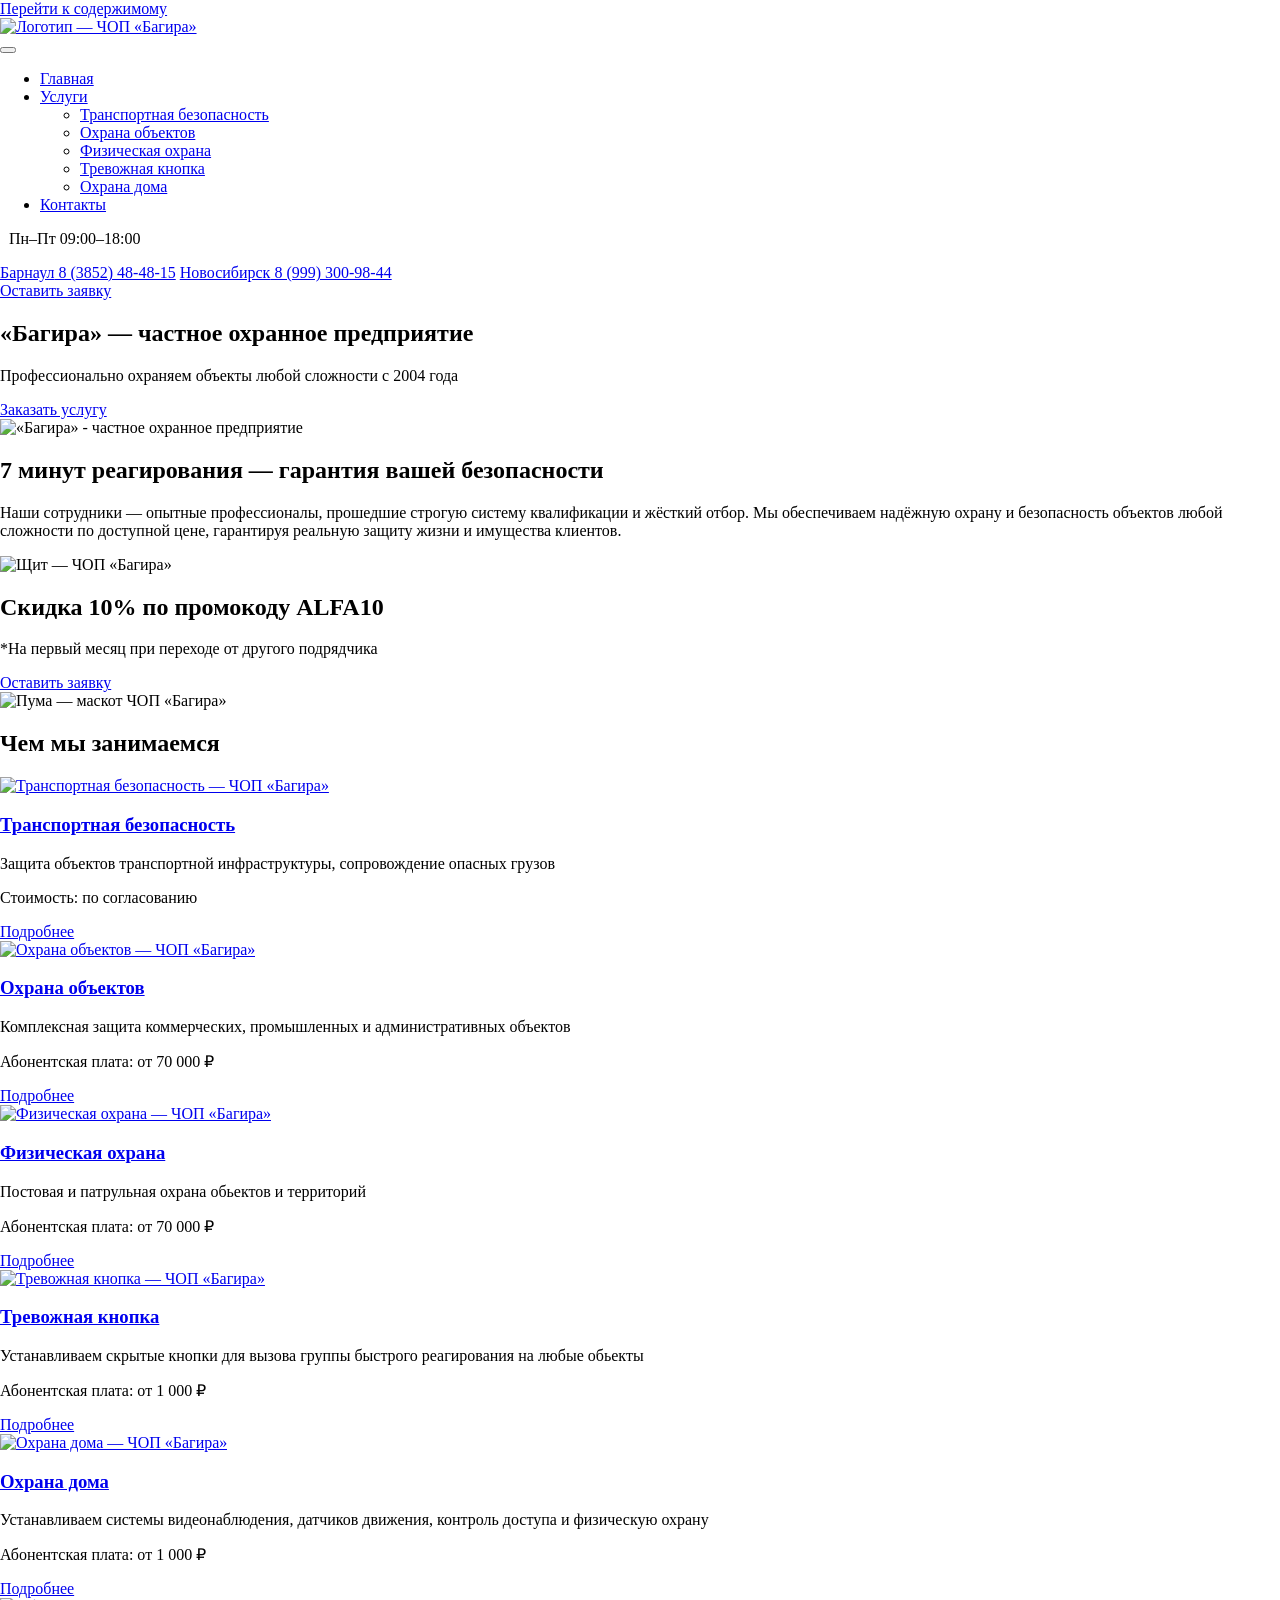
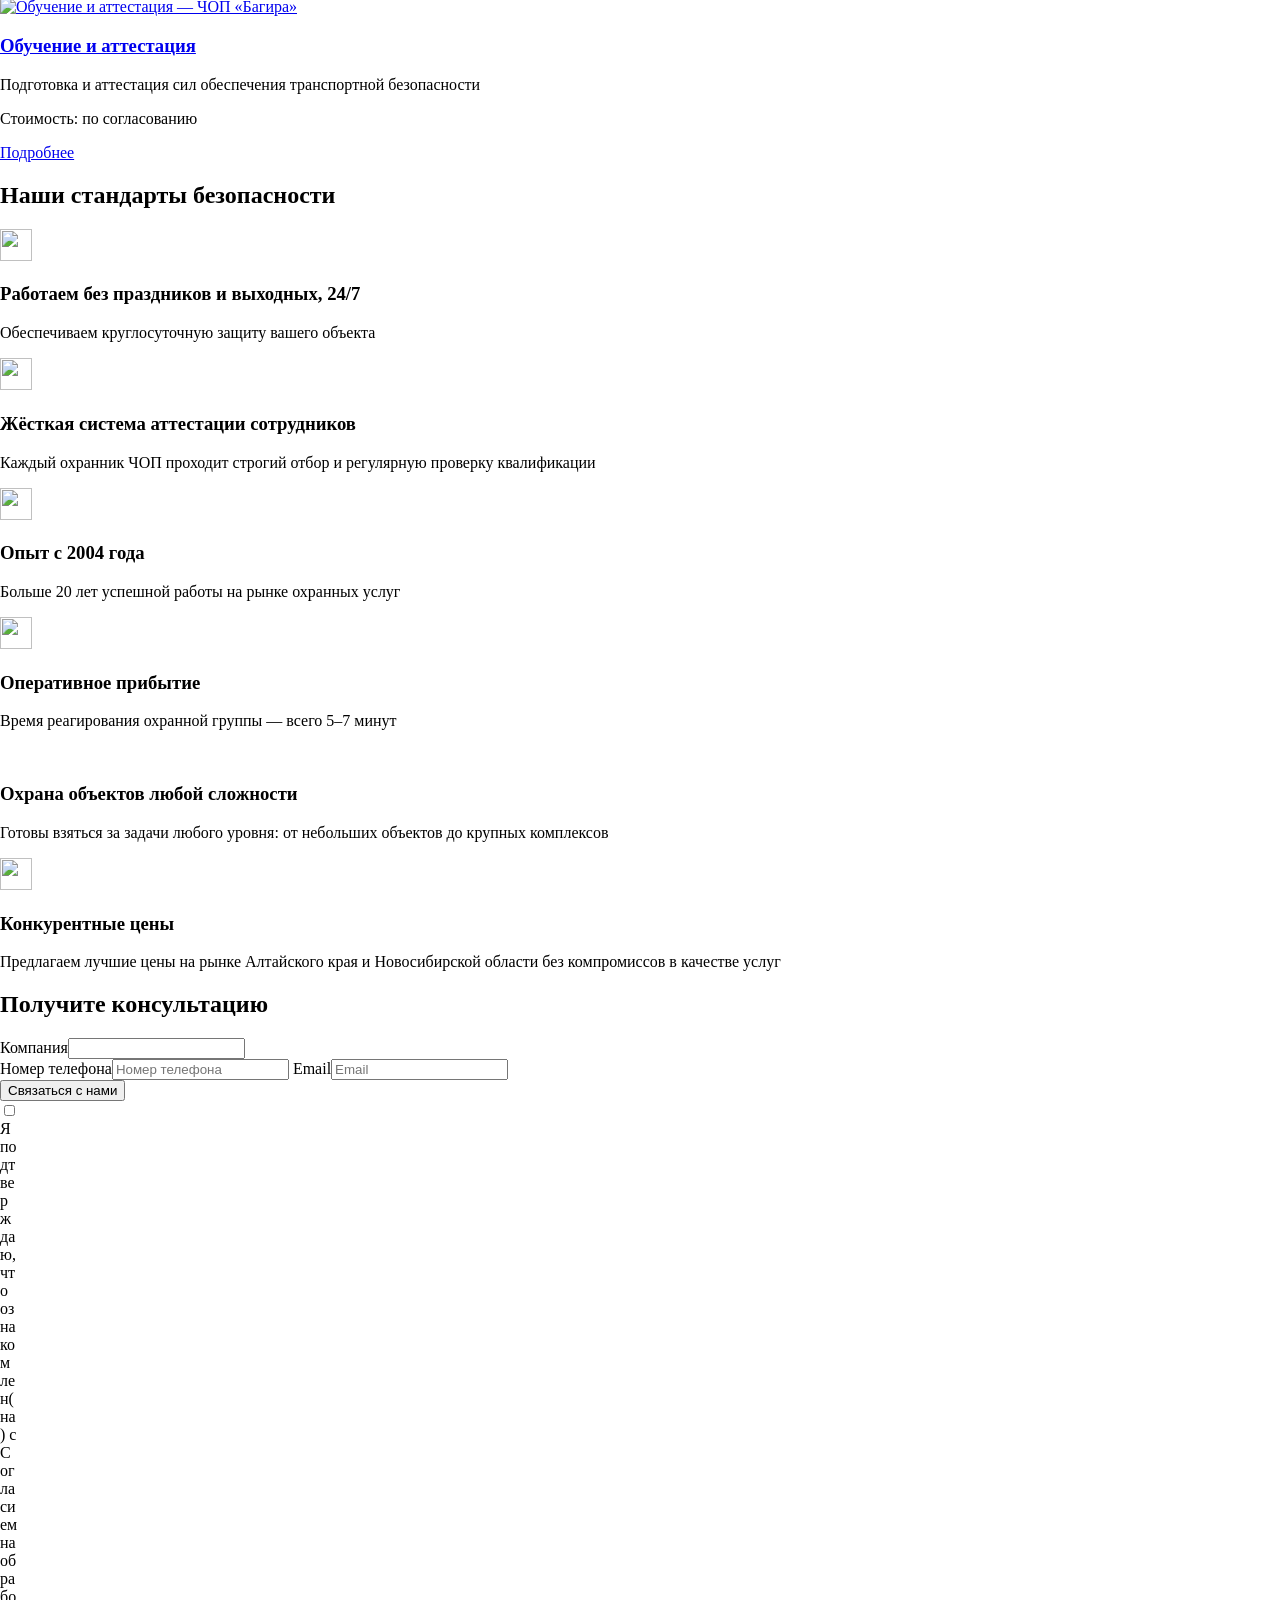
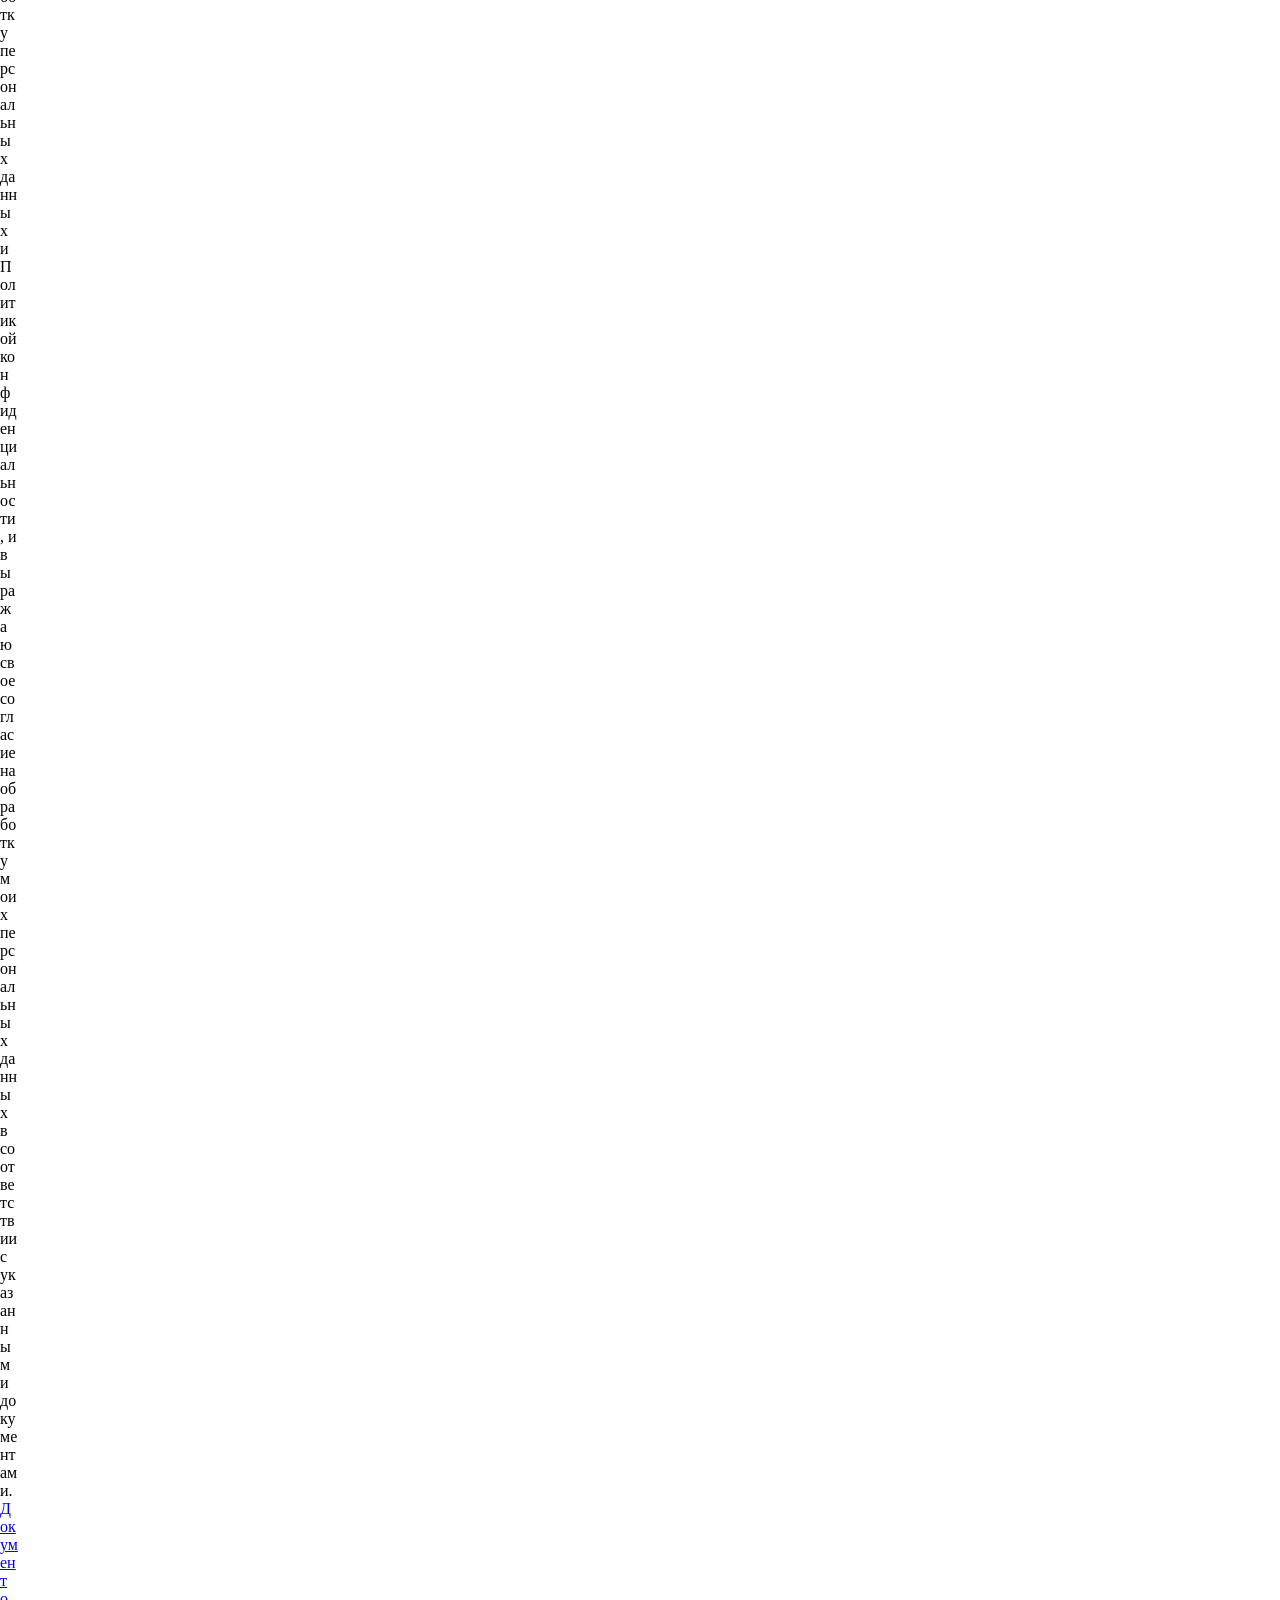
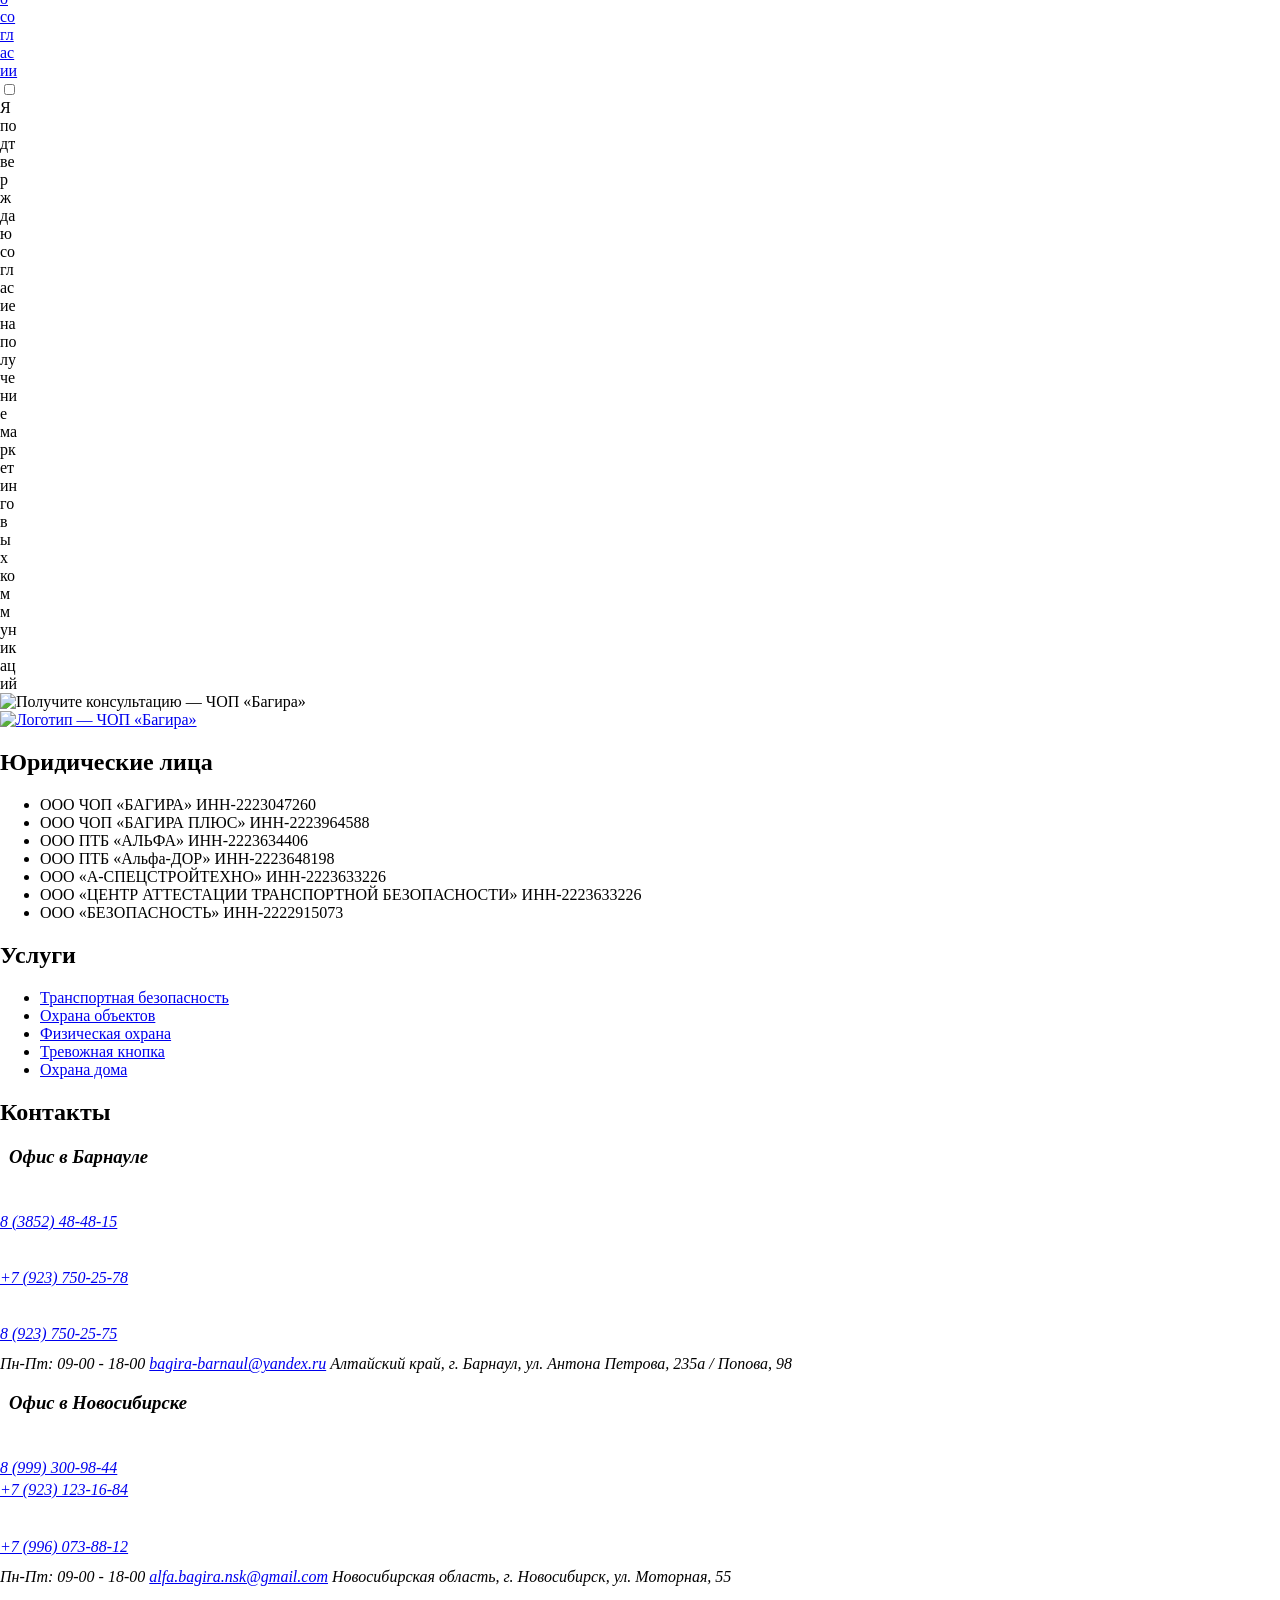
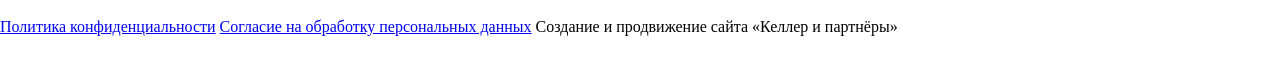
==== index.html @ f9dbd8a4 "Home mobile V4: match Figma unframed hamburger icon" ====
<!doctype html>
<html lang="ru-RU">
<head><meta name="preview-mode" content="static">
	<meta charset="UTF-8">
	<meta name="viewport" content="width=device-width, initial-scale=1">
<!-- bagira-first-screen-stabilization-v1: critical first-screen typography -->
<link rel="preload" href="/bagira-preview/wp-content/themes/bagira/assets/fonts/Montserrat-Regular.woff2" as="font" type="font/woff2" crossorigin>
<link rel="preload" href="/bagira-preview/wp-content/themes/bagira/assets/fonts/Montserrat-SemiBold.woff2" as="font" type="font/woff2" crossorigin>
<link rel="preload" href="/bagira-preview/wp-content/themes/bagira/assets/fonts/Montserrat-Bold.woff2" as="font" type="font/woff2" crossorigin>

	<title>ЧОП «Багира» — частное охранное предприятие</title>
<meta name='robots' content="noindex,nofollow" />
	
	
	<script>
	window.dataLayer = window.dataLayer || [];
	window.gtag = window.gtag || function () { window.dataLayer.push(arguments); };
	gtag('js', new Date());
	gtag('config', 'G-FNTC4ZRFZP');
	</script>
	
	
	<link rel="canonical" href="/bagira-preview/">
<meta name="description" content="7 минут реагирования — гарантия вашей безопасности. Охраняем объекты любой сложности с 2004 года. Получите скидку 10% на первый месяц при переходе от другого подрядчика.">
<meta property="og:title" content="ЧОП «Багира» — частное охранное предприятие">
<meta property="og:description" content="7 минут реагирования — гарантия вашей безопасности. Охраняем объекты любой сложности с 2004 года. Получите скидку 10% на первый месяц при переходе от другого подрядчика.">
<meta property="og:url" content="/bagira-preview/">
<meta property="og:type" content="website">
<meta name="twitter:card" content="summary_large_image">
<style id="wp-img-auto-sizes-contain-inline-css">
img:is([sizes=auto i],[sizes^="auto," i]){contain-intrinsic-size:3000px 1500px}
/*# sourceURL=wp-img-auto-sizes-contain-inline-css */
</style>
<style id="wp-emoji-styles-inline-css">

	img.wp-smiley, img.emoji {
		display: inline !important;
		border: none !important;
		box-shadow: none !important;
		height: 1em !important;
		width: 1em !important;
		margin: 0 0.07em !important;
		vertical-align: -0.1em !important;
		background: none !important;
		padding: 0 !important;
	}
/*# sourceURL=wp-emoji-styles-inline-css */
</style>



<style id="global-styles-inline-css">
:root{--wp--preset--aspect-ratio--square: 1;--wp--preset--aspect-ratio--4-3: 4/3;--wp--preset--aspect-ratio--3-4: 3/4;--wp--preset--aspect-ratio--3-2: 3/2;--wp--preset--aspect-ratio--2-3: 2/3;--wp--preset--aspect-ratio--16-9: 16/9;--wp--preset--aspect-ratio--9-16: 9/16;--wp--preset--color--black: #000000;--wp--preset--color--cyan-bluish-gray: #abb8c3;--wp--preset--color--white: #ffffff;--wp--preset--color--pale-pink: #f78da7;--wp--preset--color--vivid-red: #cf2e2e;--wp--preset--color--luminous-vivid-orange: #ff6900;--wp--preset--color--luminous-vivid-amber: #fcb900;--wp--preset--color--light-green-cyan: #7bdcb5;--wp--preset--color--vivid-green-cyan: #00d084;--wp--preset--color--pale-cyan-blue: #8ed1fc;--wp--preset--color--vivid-cyan-blue: #0693e3;--wp--preset--color--vivid-purple: #9b51e0;--wp--preset--gradient--vivid-cyan-blue-to-vivid-purple: linear-gradient(135deg,rgb(6,147,227) 0%,rgb(155,81,224) 100%);--wp--preset--gradient--light-green-cyan-to-vivid-green-cyan: linear-gradient(135deg,rgb(122,220,180) 0%,rgb(0,208,130) 100%);--wp--preset--gradient--luminous-vivid-amber-to-luminous-vivid-orange: linear-gradient(135deg,rgb(252,185,0) 0%,rgb(255,105,0) 100%);--wp--preset--gradient--luminous-vivid-orange-to-vivid-red: linear-gradient(135deg,rgb(255,105,0) 0%,rgb(207,46,46) 100%);--wp--preset--gradient--very-light-gray-to-cyan-bluish-gray: linear-gradient(135deg,rgb(238,238,238) 0%,rgb(169,184,195) 100%);--wp--preset--gradient--cool-to-warm-spectrum: linear-gradient(135deg,rgb(74,234,220) 0%,rgb(151,120,209) 20%,rgb(207,42,186) 40%,rgb(238,44,130) 60%,rgb(251,105,98) 80%,rgb(254,248,76) 100%);--wp--preset--gradient--blush-light-purple: linear-gradient(135deg,rgb(255,206,236) 0%,rgb(152,150,240) 100%);--wp--preset--gradient--blush-bordeaux: linear-gradient(135deg,rgb(254,205,165) 0%,rgb(254,45,45) 50%,rgb(107,0,62) 100%);--wp--preset--gradient--luminous-dusk: linear-gradient(135deg,rgb(255,203,112) 0%,rgb(199,81,192) 50%,rgb(65,88,208) 100%);--wp--preset--gradient--pale-ocean: linear-gradient(135deg,rgb(255,245,203) 0%,rgb(182,227,212) 50%,rgb(51,167,181) 100%);--wp--preset--gradient--electric-grass: linear-gradient(135deg,rgb(202,248,128) 0%,rgb(113,206,126) 100%);--wp--preset--gradient--midnight: linear-gradient(135deg,rgb(2,3,129) 0%,rgb(40,116,252) 100%);--wp--preset--font-size--small: 13px;--wp--preset--font-size--medium: 20px;--wp--preset--font-size--large: 36px;--wp--preset--font-size--x-large: 42px;--wp--preset--spacing--20: 0.44rem;--wp--preset--spacing--30: 0.67rem;--wp--preset--spacing--40: 1rem;--wp--preset--spacing--50: 1.5rem;--wp--preset--spacing--60: 2.25rem;--wp--preset--spacing--70: 3.38rem;--wp--preset--spacing--80: 5.06rem;--wp--preset--shadow--natural: 6px 6px 9px rgba(0, 0, 0, 0.2);--wp--preset--shadow--deep: 12px 12px 50px rgba(0, 0, 0, 0.4);--wp--preset--shadow--sharp: 6px 6px 0px rgba(0, 0, 0, 0.2);--wp--preset--shadow--outlined: 6px 6px 0px -3px rgb(255, 255, 255), 6px 6px rgb(0, 0, 0);--wp--preset--shadow--crisp: 6px 6px 0px rgb(0, 0, 0);}.wp-block-button{--wp--preset--dimension--25: 25%;--wp--preset--dimension--50: 50%;--wp--preset--dimension--75: 75%;--wp--preset--dimension--100: 100%;}:where(body) { margin: 0; }:where(.is-layout-flex){gap: 0.5em;}:where(.is-layout-grid){gap: 0.5em;}body .is-layout-flex{display: flex;}.is-layout-flex{flex-wrap: wrap;align-items: center;}.is-layout-flex > :is(*, div){margin: 0;}body .is-layout-grid{display: grid;}.is-layout-grid > :is(*, div){margin: 0;}body{padding-top: 0px;padding-right: 0px;padding-bottom: 0px;padding-left: 0px;}:root :where(.wp-element-button, .wp-block-button__link){background-color: #32373c;border-width: 0;color: #fff;font-family: inherit;font-size: inherit;font-style: inherit;font-weight: inherit;letter-spacing: inherit;line-height: inherit;padding-top: calc(0.667em + 2px);padding-right: calc(1.333em + 2px);padding-bottom: calc(0.667em + 2px);padding-left: calc(1.333em + 2px);text-decoration: none;text-transform: inherit;}.has-black-color{color: var(--wp--preset--color--black) !important;}.has-cyan-bluish-gray-color{color: var(--wp--preset--color--cyan-bluish-gray) !important;}.has-white-color{color: var(--wp--preset--color--white) !important;}.has-pale-pink-color{color: var(--wp--preset--color--pale-pink) !important;}.has-vivid-red-color{color: var(--wp--preset--color--vivid-red) !important;}.has-luminous-vivid-orange-color{color: var(--wp--preset--color--luminous-vivid-orange) !important;}.has-luminous-vivid-amber-color{color: var(--wp--preset--color--luminous-vivid-amber) !important;}.has-light-green-cyan-color{color: var(--wp--preset--color--light-green-cyan) !important;}.has-vivid-green-cyan-color{color: var(--wp--preset--color--vivid-green-cyan) !important;}.has-pale-cyan-blue-color{color: var(--wp--preset--color--pale-cyan-blue) !important;}.has-vivid-cyan-blue-color{color: var(--wp--preset--color--vivid-cyan-blue) !important;}.has-vivid-purple-color{color: var(--wp--preset--color--vivid-purple) !important;}.has-black-background-color{background-color: var(--wp--preset--color--black) !important;}.has-cyan-bluish-gray-background-color{background-color: var(--wp--preset--color--cyan-bluish-gray) !important;}.has-white-background-color{background-color: var(--wp--preset--color--white) !important;}.has-pale-pink-background-color{background-color: var(--wp--preset--color--pale-pink) !important;}.has-vivid-red-background-color{background-color: var(--wp--preset--color--vivid-red) !important;}.has-luminous-vivid-orange-background-color{background-color: var(--wp--preset--color--luminous-vivid-orange) !important;}.has-luminous-vivid-amber-background-color{background-color: var(--wp--preset--color--luminous-vivid-amber) !important;}.has-light-green-cyan-background-color{background-color: var(--wp--preset--color--light-green-cyan) !important;}.has-vivid-green-cyan-background-color{background-color: var(--wp--preset--color--vivid-green-cyan) !important;}.has-pale-cyan-blue-background-color{background-color: var(--wp--preset--color--pale-cyan-blue) !important;}.has-vivid-cyan-blue-background-color{background-color: var(--wp--preset--color--vivid-cyan-blue) !important;}.has-vivid-purple-background-color{background-color: var(--wp--preset--color--vivid-purple) !important;}.has-black-border-color{border-color: var(--wp--preset--color--black) !important;}.has-cyan-bluish-gray-border-color{border-color: var(--wp--preset--color--cyan-bluish-gray) !important;}.has-white-border-color{border-color: var(--wp--preset--color--white) !important;}.has-pale-pink-border-color{border-color: var(--wp--preset--color--pale-pink) !important;}.has-vivid-red-border-color{border-color: var(--wp--preset--color--vivid-red) !important;}.has-luminous-vivid-orange-border-color{border-color: var(--wp--preset--color--luminous-vivid-orange) !important;}.has-luminous-vivid-amber-border-color{border-color: var(--wp--preset--color--luminous-vivid-amber) !important;}.has-light-green-cyan-border-color{border-color: var(--wp--preset--color--light-green-cyan) !important;}.has-vivid-green-cyan-border-color{border-color: var(--wp--preset--color--vivid-green-cyan) !important;}.has-pale-cyan-blue-border-color{border-color: var(--wp--preset--color--pale-cyan-blue) !important;}.has-vivid-cyan-blue-border-color{border-color: var(--wp--preset--color--vivid-cyan-blue) !important;}.has-vivid-purple-border-color{border-color: var(--wp--preset--color--vivid-purple) !important;}.has-vivid-cyan-blue-to-vivid-purple-gradient-background{background: var(--wp--preset--gradient--vivid-cyan-blue-to-vivid-purple) !important;}.has-light-green-cyan-to-vivid-green-cyan-gradient-background{background: var(--wp--preset--gradient--light-green-cyan-to-vivid-green-cyan) !important;}.has-luminous-vivid-amber-to-luminous-vivid-orange-gradient-background{background: var(--wp--preset--gradient--luminous-vivid-amber-to-luminous-vivid-orange) !important;}.has-luminous-vivid-orange-to-vivid-red-gradient-background{background: var(--wp--preset--gradient--luminous-vivid-orange-to-vivid-red) !important;}.has-very-light-gray-to-cyan-bluish-gray-gradient-background{background: var(--wp--preset--gradient--very-light-gray-to-cyan-bluish-gray) !important;}.has-cool-to-warm-spectrum-gradient-background{background: var(--wp--preset--gradient--cool-to-warm-spectrum) !important;}.has-blush-light-purple-gradient-background{background: var(--wp--preset--gradient--blush-light-purple) !important;}.has-blush-bordeaux-gradient-background{background: var(--wp--preset--gradient--blush-bordeaux) !important;}.has-luminous-dusk-gradient-background{background: var(--wp--preset--gradient--luminous-dusk) !important;}.has-pale-ocean-gradient-background{background: var(--wp--preset--gradient--pale-ocean) !important;}.has-electric-grass-gradient-background{background: var(--wp--preset--gradient--electric-grass) !important;}.has-midnight-gradient-background{background: var(--wp--preset--gradient--midnight) !important;}.has-small-font-size{font-size: var(--wp--preset--font-size--small) !important;}.has-medium-font-size{font-size: var(--wp--preset--font-size--medium) !important;}.has-large-font-size{font-size: var(--wp--preset--font-size--large) !important;}.has-x-large-font-size{font-size: var(--wp--preset--font-size--x-large) !important;}
/*# sourceURL=global-styles-inline-css */
</style>

<link rel='stylesheet' id='bagira-fonts-css' href='/bagira-preview/wp-content/themes/bagira/assets/css/fonts.css?ver=1.0.0' media='all' />
<link rel='stylesheet' id='bagira-style-css' href='/bagira-preview/wp-content/themes/bagira/style.css?ver=1.0.0' media='all' />
<link rel='stylesheet' id='bagira-theme-css' href='/bagira-preview/wp-content/themes/bagira/assets/css/theme.css?ver=home-mobile-client-20261118-v4' media='all' />

<meta name="generator" content="WordPress 7.1.3" />
<script type="application/ld+json">{"@context":"https://schema.org","@graph":[{"@type":"Organization","@id":"/bagira-preview/#organization","name":"bagira","url":"/bagira-preview/","logo":"/bagira-preview/wp-content/themes/bagira/assets/icons/logo-header.svg"},{"@type":"LocalBusiness","@id":"/bagira-preview/#localbusiness","name":"bagira","url":"/bagira-preview/","parentOrganization":{"@id":"/bagira-preview/#organization"},"logo":"/bagira-preview/wp-content/themes/bagira/assets/icons/logo-header.svg"},{"@type":"WebSite","@id":"/bagira-preview/#website","url":"/bagira-preview/","name":"bagira","publisher":{"@id":"/bagira-preview/#organization"}},{"@type":"WebPage","@id":"/bagira-preview/#webpage","url":"/bagira-preview/","name":"ЧОП «Багира» — частное охранное предприятие","isPartOf":{"@id":"/bagira-preview/#website"},"about":{"@id":"/bagira-preview/#localbusiness"},"description":"7 минут реагирования — гарантия вашей безопасности. Охраняем объекты любой сложности с 2004 года. Получите скидку 10% на первый месяц при переходе от другого подрядчика."}]}</script>
<style id="bagira-form-controls-sitewide-v1">
/* Figma checkbox components: 18x18, muted default, white hover and selected tick.
   This rule applies ONLY inside published preview consultation forms. */
#consultation .consultation-form .consent {
  display: grid;
  grid-template-columns: 18px minmax(0, 1fr);
  column-gap: 8px;
  align-items: start;
}
#consultation .consultation-form .consent__box {
  position: relative;
  display: block;
  box-sizing: border-box;
  flex: none;
  width: 18px;
  height: 18px;
  min-width: 18px;
  min-height: 18px;
  margin: 0;
  padding: 0;
  border: 1px solid rgba(255,255,255,.50) !important;
  border-radius: 3px;
  background: transparent !important;
  background-image: none !important;
  transform: none !important;
  overflow: hidden;
  transition: border-color 140ms ease;
}
#consultation .consultation-form .consent__text {
  display: block;
  min-width: 0;
  margin: 0;
  padding: 0;
  overflow-wrap: anywhere;
}
#consultation .consultation-form .consent__box::before {
  content: none !important;
}
#consultation .consultation-form .consent input:not(:checked) + .consent__box::after {
  content: none !important;
}
#consultation .consultation-form .consent:hover input:not(:checked) + .consent__box {
  border-color: #fff !important;
}
#consultation .consultation-form .consent input:checked + .consent__box {
  border-color: rgba(255,255,255,.78) !important;
  background: transparent !important;
}
#consultation .consultation-form .consent input:checked + .consent__box::after {
  content: "" !important;
  display: block !important;
  position: absolute !important;
  inset: 0 !important;
  top: 0 !important;
  right: 0 !important;
  bottom: 0 !important;
  left: 0 !important;
  box-sizing: border-box !important;
  width: 100% !important;
  height: 100% !important;
  border: 0 !important;
  border-radius: 0 !important;
  background-color: transparent !important;
  background-image: url("data:image/svg+xml,%3Csvg xmlns='http://www.w3.org/2000/svg' viewBox='0 0 18 18'%3E%3Cpath d='M3.6 9.1 7.0 12.2 14.3 4.9' stroke='%23fff' stroke-width='2' stroke-linecap='round' stroke-linejoin='round' fill='none'/%3E%3C/svg%3E") !important;
  background-size: 16px 16px !important;
  background-position: center !important;
  background-repeat: no-repeat !important;
  box-shadow: none !important;
  clip-path: none !important;
  filter: none !important;
  opacity: 1 !important;
  transform: none !important;
}
#consultation .consultation-form .consent input:focus-visible + .consent__box {
  outline: 2px solid #fff !important;
  outline-offset: 3px;
}
@media(prefers-reduced-motion:reduce) {
  #consultation .consultation-form .consent__box {transition: none;}
}
</style>
<style id="bagira-client-contacts-part1-v1">
/* Client-approved contact grouping; homepage footer only. */
.footer-contacts .office .bagira-contact-group{display:flex;flex-direction:column;align-items:flex-start;gap:4px;margin:9px 0 12px;}
.footer-contacts .office .bagira-contact-label{display:block;font-style:normal;font-weight:600;color:#fff;line-height:1.4;}
.footer-contacts .office .bagira-contact-group a{display:block;overflow-wrap:anywhere;}
</style>
<style id="bagira-footer-dynamic-height-home-v1">
/* Footer on homepage must grow with newly expanded contact lists. */
@media (min-width: 768px) {
  body.home .site-footer { height: auto; min-height: 492px; overflow: hidden; }
  body.home .site-footer__inner { height: auto; padding-bottom: 40px; }
  body.home .site-footer__bottom { position: static; grid-column: 1 / -1; margin-top: 32px; }
}
@media (min-width: 768px) and (max-width: 1023px) {
  body.home .site-footer { min-height: 620px; }
}
</style>
</head>
<body class="home blog wp-theme-bagira">
	
	
	<a class="skip-link screen-reader-text" href="#primary">Перейти к содержимому</a>

<header class="site-header">
	<div class="site-header__inner">
		<div class="site-header__brand">
							<a href="/bagira-preview/" aria-label="bagira">
					<img src="/bagira-preview/wp-content/themes/bagira/assets/icons/logo-header.svg" width="131" height="69" alt="Логотип — ЧОП «Багира»">
				</a>
					</div>

		<!-- BAGIRA_HOME_MOBILE_CLIENT_20261118_V2 -->
		<button class="mobile-menu-toggle" type="button" aria-label="Открыть меню" aria-controls="site-navigation" aria-expanded="false"><span></span><span></span><span></span></button>
		<nav id="site-navigation" class="site-navigation" aria-label="Основное меню">
							<ul class="site-navigation__list">
					<li><a href="/bagira-preview/">Главная</a></li>
					<li class="menu-item-has-children">
						<a href="#services" aria-haspopup="true">Услуги</a>
													<ul class="sub-menu">
										<li><a href="/bagira-preview/transportnaya-bezopasnost/">Транспортная безопасность</a></li>
		<li><a href="/bagira-preview/ohrana-obektov/">Охрана объектов</a></li>
		<li><a href="/bagira-preview/fizicheskaya-ohrana/">Физическая охрана</a></li>
		<li><a href="/bagira-preview/trevozhnaya-knopka/">Тревожная кнопка</a></li>
		<li><a href="/bagira-preview/ohrana-doma/">Охрана дома</a></li>
								</ul>
											</li>
					<li><a href="#site-footer">Контакты</a></li>
				</ul>
					</nav>

		<div class="site-header__contact">
			<div class="site-header__details">
									<p class="work-hours"><img src="/bagira-preview/wp-content/themes/bagira/assets/icons/status-indicator.svg" width="9" height="9" alt="">Пн–Пт 09:00–18:00</p>
													<div class="header-phones">
																												<a href="tel:83852484815"><span>Барнаул</span> 8 (3852) 48-48-15</a>
																																			<a href="tel:89993009844"><span>Новосибирск</span> 8 (999) 300-98-44</a>
																		</div>
							</div>
			<a class="button button--secondary button--header" href="#consultation">Оставить заявку</a>
		</div>
	</div>
</header>

<div class="home-glows" aria-hidden="true">
	<span class="home-glow home-glow--hero"></span>
	<span class="home-glow home-glow--consultation"></span>
	<span class="home-glow home-glow--response"></span>
	<span class="home-glow home-glow--services"></span>
</div>

<main id="primary" class="site-main">
	<section class="hero" aria-labelledby="hero-title">
		<div class="container hero__inner">
			<div class="hero__content">
									<h1 id="hero-title">«Багира» — частное охранное предприятие</h1>
													<p class="hero__subtitle">Профессионально охраняем объекты любой сложности с 2004 года</p>
													<a class="button button--primary" href="#consultation">Заказать услугу</a>
							</div>
			<div class="hero__visual">
    <img src="/bagira-preview/wp-content/themes/bagira/assets/images/hero-asset-01.webp" alt="«Багира» - частное охранное предприятие" fetchpriority="high" width="657" height="675">
</div>
		</div>
	</section>

	<section class="response">
		<div class="container">
			<div class="response__intro">
				<div class="response__copy">
											<h2>7 минут реагирования — гарантия вашей безопасности</h2>
																<p>Наши сотрудники — опытные профессионалы, прошедшие строгую систему квалификации и жёсткий отбор. Мы обеспечиваем надёжную охрану и безопасность объектов любой сложности по доступной цене, гарантируя реальную защиту жизни и имущества клиентов.</p>
									</div>
				<div class="response__image">
					<img src="/bagira-preview/wp-content/themes/bagira/assets/images/response-security.webp" width="291" height="236" alt="Щит — ЧОП «Багира»">
				</div>
			</div>

			<div class="promo">
				<div class="promo__copy">
											<h2>Скидка 10% по промокоду ALFA10</h2>
																<p>*На первый месяц при переходе от другого подрядчика</p>
																<a class="button button--secondary2" href="#consultation">Оставить заявку</a>
									</div>
				<img class="promo__puma" src="/bagira-preview/wp-content/themes/bagira/assets/icons/promo-puma.svg" alt="Пума — маскот ЧОП «Багира»">
			</div>
		</div>
	</section>

	<section id="services" class="services" aria-labelledby="services-title">
		<div class="container">
							<h2 id="services-title">Чем мы занимаемся</h2>
			
							<div class="services__grid">
																	<article class="service-card">
							<div class="service-card__top">
																	<a class="service-card__media" href="/bagira-preview/transportnaya-bezopasnost/" tabindex="-1" aria-hidden="true">
										<img width="1024" height="683" src="/bagira-preview/wp-content/uploads/2026/09/service-transport-security-1024x683.webp" class="service-card__image" alt="Транспортная безопасность — ЧОП «Багира»" loading="lazy" />									</a>
																<div class="service-card__copy">
									<h3><a href="/bagira-preview/transportnaya-bezopasnost/">Транспортная безопасность</a></h3>
																			<p>Защита объектов транспортной инфраструктуры, сопровождение опасных грузов</p>
																	</div>
							</div>
							<div class="service-card__bottom">
								<p class="service-card__price">Стоимость: по согласованию</p>
																<a class="button button--primary service-card__button" href="/bagira-preview/transportnaya-bezopasnost/">Подробнее</a>
							</div>
						</article>
																	<article class="service-card">
							<div class="service-card__top">
																	<a class="service-card__media" href="/bagira-preview/ohrana-obektov/" tabindex="-1" aria-hidden="true">
										<img width="347" height="200" src="/bagira-preview/wp-content/uploads/2026/09/Frame-65.webp" class="service-card__image" alt="Охрана объектов — ЧОП «Багира»" loading="lazy" />									</a>
																<div class="service-card__copy">
									<h3><a href="/bagira-preview/ohrana-obektov/">Охрана объектов</a></h3>
																			<p>Комплексная защита коммерческих, промышленных и административных объектов</p>
																	</div>
							</div>
							<div class="service-card__bottom">
								<p class="service-card__price">Абонентская плата: от 70&nbsp;000 ₽</p>
																<a class="button button--primary service-card__button" href="/bagira-preview/ohrana-obektov/">Подробнее</a>
							</div>
						</article>
																	<article class="service-card">
							<div class="service-card__top">
																	<a class="service-card__media" href="/bagira-preview/fizicheskaya-ohrana/" tabindex="-1" aria-hidden="true">
										<img width="347" height="200" src="/bagira-preview/wp-content/uploads/2026/09/Framge-65.webp" class="service-card__image" alt="Физическая охрана — ЧОП «Багира»" loading="lazy" />									</a>
																<div class="service-card__copy">
									<h3><a href="/bagira-preview/fizicheskaya-ohrana/">Физическая охрана</a></h3>
																			<p>Постовая и патрульная охрана обьектов и территорий</p>
																	</div>
							</div>
							<div class="service-card__bottom">
								<p class="service-card__price">Абонентская плата: от 70&nbsp;000 ₽</p>
																<a class="button button--primary service-card__button" href="/bagira-preview/fizicheskaya-ohrana/">Подробнее</a>
							</div>
						</article>
																	<article class="service-card">
							<div class="service-card__top">
																	<a class="service-card__media" href="/bagira-preview/trevozhnaya-knopka/" tabindex="-1" aria-hidden="true">
										<img width="1024" height="748" src="/bagira-preview/wp-content/uploads/2026/09/service-panic-button-1024x748.webp" class="service-card__image" alt="Тревожная кнопка — ЧОП «Багира»" loading="lazy" />									</a>
																<div class="service-card__copy">
									<h3><a href="/bagira-preview/trevozhnaya-knopka/">Тревожная кнопка</a></h3>
																			<p>Устанавливаем скрытые кнопки для вызова группы быстрого реагирования на любые обьекты</p>
																	</div>
							</div>
							<div class="service-card__bottom">
								<p class="service-card__price">Абонентская плата: от 1&nbsp;000 ₽</p>
																<a class="button button--primary service-card__button" href="/bagira-preview/trevozhnaya-knopka/">Подробнее</a>
							</div>
						</article>
																	<article class="service-card">
							<div class="service-card__top">
																	<a class="service-card__media" href="/bagira-preview/ohrana-doma/" tabindex="-1" aria-hidden="true">
										<img width="1024" height="677" src="/bagira-preview/wp-content/uploads/2026/09/service-home-security-1024x677.webp" class="service-card__image" alt="Охрана дома — ЧОП «Багира»" loading="lazy" />									</a>
																<div class="service-card__copy">
									<h3><a href="/bagira-preview/ohrana-doma/">Охрана дома</a></h3>
																			<p>Устанавливаем системы видеонаблюдения, датчиков движения, контроль доступа и физическую охрану</p>
																	</div>
							</div>
							<div class="service-card__bottom">
								<p class="service-card__price">Абонентская плата: от 1&nbsp;000 ₽</p>
																<a class="button button--primary service-card__button" href="/bagira-preview/ohrana-doma/">Подробнее</a>
							</div>
						</article>
																	<article class="service-card">
							<div class="service-card__top">
																	<a class="service-card__media" href="/bagira-preview/#consultation" tabindex="-1" aria-hidden="true">
										<img width="1024" height="687" src="/bagira-preview/wp-content/uploads/2026/09/service-training-1024x687.webp" class="service-card__image" alt="Обучение и аттестация — ЧОП «Багира»" loading="lazy" />									</a>
																<div class="service-card__copy">
									<h3><a href="/bagira-preview/#consultation">Обучение и аттестация</a></h3>
																			<p>Подготовка и аттестация сил обеспечения транспортной безопасности</p>
																	</div>
							</div>
							<div class="service-card__bottom">
								<p class="service-card__price">Стоимость: по согласованию</p>
																<a class="button button--primary service-card__button" href="/bagira-preview/#consultation">Подробнее</a>
							</div>
						</article>
									</div>
					</div>
	</section>

	<section class="standards" aria-labelledby="standards-title">
		<div class="container">
							<h2 id="standards-title">Наши стандарты безопасности</h2>
										<div class="standards__grid">
																	<article class="standard standard--availability">
							<div class="standard__icon" aria-hidden="true">
																	<img src="/bagira-preview/wp-content/themes/bagira/assets/icons/standard-24-7.svg" width="32" height="32" alt="">
															</div>
															<h3>Работаем без праздников и выходных, 24/7</h3>
																						<p>Обеспечиваем круглосуточную защиту вашего объекта</p>
													</article>
																	<article class="standard standard--certification">
							<div class="standard__icon" aria-hidden="true">
																	<img src="/bagira-preview/wp-content/themes/bagira/assets/icons/standard-certification.svg" width="32" height="32" alt="">
															</div>
															<h3>Жёсткая система аттестации сотрудников</h3>
																						<p>Каждый охранник ЧОП проходит строгий отбор и регулярную проверку квалификации</p>
													</article>
																	<article class="standard standard--experience">
							<div class="standard__icon" aria-hidden="true">
																	<img src="/bagira-preview/wp-content/themes/bagira/assets/icons/standard-experience.svg" width="32" height="32" alt="">
															</div>
															<h3>Опыт с 2004 года</h3>
																						<p>Больше 20 лет успешной работы на рынке охранных услуг</p>
													</article>
																	<article class="standard standard--response">
							<div class="standard__icon" aria-hidden="true">
																	<img src="/bagira-preview/wp-content/themes/bagira/assets/icons/standard-response.svg" width="32" height="32" alt="">
															</div>
															<h3>Оперативное прибытие</h3>
																						<p>Время реагирования охранной группы — всего 5–7 минут</p>
													</article>
																	<article class="standard standard--complexity">
							<div class="standard__icon" aria-hidden="true">
																	<span class="standard__complexity-icon">
																					<img src="/bagira-preview/wp-content/themes/bagira/assets/icons/standard-complexity-1.svg" alt="">
																					<img src="/bagira-preview/wp-content/themes/bagira/assets/icons/standard-complexity-2.svg" alt="">
																					<img src="/bagira-preview/wp-content/themes/bagira/assets/icons/standard-complexity-3.svg" alt="">
																			</span>
															</div>
															<h3>Охрана объектов любой сложности</h3>
																						<p>Готовы взяться за задачи любого уровня: от небольших объектов до крупных комплексов</p>
													</article>
																	<article class="standard standard--price">
							<div class="standard__icon" aria-hidden="true">
																	<img src="/bagira-preview/wp-content/themes/bagira/assets/icons/standard-price.svg" width="32" height="32" alt="">
															</div>
															<h3>Конкурентные цены</h3>
																						<p>Предлагаем лучшие цены на рынке Алтайского края и Новосибирской области без компромиссов в качестве услуг</p>
													</article>
									</div>
					</div>
	</section>

	<section id="consultation" class="consultation" aria-labelledby="consultation-title">
	<div class="container consultation__panel">
		<div class="consultation__content">
			<h2 id="consultation-title">Получите консультацию</h2>						<form class="consultation-form" action="#preview-form" method="post" data-preview-form="true" action="#preview-form">
				<input type="hidden" name="action" value="bagira_consultation">
				<input type="hidden" id="bagira_consultation_nonce" name="bagira_consultation_nonce" value="4f4f88d177" /><input type="hidden" name="_wp_http_referer" value="/" />				<input type="hidden" name="source_url" value="/bagira-preview/">
				<input type="hidden" name="source_post_id" value="0">
								<input type="hidden" name="bagira_consultation_started_at" value="1792442791">
				<div class="form-honeypot" aria-hidden="true"><label for="bagira-consultation-company">Компания</label><input id="bagira-consultation-company" type="text" name="bagira_consultation_hp" value="" tabindex="-1" autocomplete="off"></div>
				<div class="consultation-form__fields">
										<label class="form-field"><span class="screen-reader-text">Номер телефона</span><input type="tel" name="phone" placeholder="Номер телефона" autocomplete="tel" required></label>
					<label class="form-field"><span class="screen-reader-text">Email</span><input type="email" name="email" placeholder="Email" autocomplete="email" required></label>
				</div>
				<button class="button button--primary consultation-form__submit" type="submit">Связаться с нами</button>
				<label class="consent"><input type="checkbox" name="consent" value="1" required><span class="consent__box" aria-hidden="true"></span><span class="consent__text">Я подтверждаю, что ознакомлен(на) с Согласием на обработку персональных данных и Политикой конфиденциальности, и выражаю свое согласие на обработку моих персональных данных в соответствии с указанными документами. <a href="/bagira-preview/soglasie-na-obrabotku-personalnyh-dannyh/">Документ о согласии</a></span></label>
				<label class="consent consent--marketing"><input type="checkbox" name="marketing_consent" value="1"><span class="consent__box" aria-hidden="true"></span><span class="consent__text">Я подтверждаю согласие на получение маркетинговых коммуникаций</span></label>
			</form>
		</div>
		<div class="consultation__image">
							<img src="/bagira-preview/wp-content/themes/bagira/assets/images/consultation.webp" width="486" height="542" alt="Получите консультацию — ЧОП «Багира»">
					</div>
	</div>
</section>
</main>

	<footer id="site-footer" class="site-footer">
		<div class="site-footer__inner">
			<div class="site-footer__brand-column">
				<a class="site-footer__logo" href="/bagira-preview/" aria-label="bagira">
					<img src="/bagira-preview/wp-content/themes/bagira/assets/icons/logo-footer.svg" width="175" height="92" alt="Логотип — ЧОП «Багира»">
				</a>

									<section class="legal-entities" aria-labelledby="legal-entities-title">
						<h2 id="legal-entities-title">Юридические лица</h2>
						<ul>
																																<li>ООО ЧОП «БАГИРА» ИНН-2223047260</li>
																																								<li>ООО ЧОП «БАГИРА ПЛЮС» ИНН-2223964588</li>
																																								<li>ООО ПТБ «АЛЬФА» ИНН-2223634406</li>
																																								<li>ООО ПТБ «Альфа-ДОР» ИНН-2223648198</li>
																																								<li>ООО «А-СПЕЦСТРОЙТЕХНО» ИНН-2223633226</li>
																																								<li>ООО «ЦЕНТР АТТЕСТАЦИИ ТРАНСПОРТНОЙ БЕЗОПАСНОСТИ» ИНН-2223633226</li>
																																								<li>ООО «БЕЗОПАСНОСТЬ» ИНН-2222915073</li>
																					</ul>
					</section>
							</div>

			<div class="site-footer__main">
									<section class="footer-services" aria-labelledby="footer-services-title">
						<h2 id="footer-services-title">Услуги</h2>
						<ul>
									<li><a href="/bagira-preview/transportnaya-bezopasnost/">Транспортная безопасность</a></li>
		<li><a href="/bagira-preview/ohrana-obektov/">Охрана объектов</a></li>
		<li><a href="/bagira-preview/fizicheskaya-ohrana/">Физическая охрана</a></li>
		<li><a href="/bagira-preview/trevozhnaya-knopka/">Тревожная кнопка</a></li>
		<li><a href="/bagira-preview/ohrana-doma/">Охрана дома</a></li>
							</ul>
					</section>
				
									<section class="footer-contacts" aria-labelledby="footer-contacts-title">
						<h2 id="footer-contacts-title">Контакты</h2>
						<div class="footer-contacts__grid">
																							<address class="office">
<h3><img src="/bagira-preview/wp-content/themes/bagira/assets/icons/status-indicator-footer.svg" width="9" height="9" alt="">Офис в Барнауле</h3>
<div class="bagira-contact-group"><span class="bagira-contact-label">Офис Барнаул</span><a href="tel:83852484815">8 (3852) 48-48-15</a></div><div class="bagira-contact-group"><span class="bagira-contact-label">По вопросам трудоустройства</span><a href="tel:79237502578">+7 (923) 750-25-78</a></div><div class="bagira-contact-group"><span class="bagira-contact-label">Дежурная часть</span><a href="tel:79237502575">8 (923) 750-25-75</a></div>
<span>Пн-Пт: 09-00 - 18-00</span>
<a href="mailto:bagira-barnaul@yandex.ru">bagira-barnaul@yandex.ru</a>
<span>Алтайский край, г. Барнаул, ул. Антона Петрова, 235а / Попова, 98</span>
</address>
																							<address class="office">
<h3><img src="/bagira-preview/wp-content/themes/bagira/assets/icons/status-indicator-footer.svg" width="9" height="9" alt="">Офис в Новосибирске</h3>
<div class="bagira-contact-group"><span class="bagira-contact-label">По вопросам трудоустройства</span><a href="tel:89993009844">8 (999) 300-98-44</a><a href="tel:79231231684">+7 (923) 123-16-84</a></div><div class="bagira-contact-group"><span class="bagira-contact-label">Дежурная часть</span><a href="tel:79960738812">+7 (996) 073-88-12</a></div>
<span>Пн-Пт: 09-00 - 18-00</span>
<a href="mailto:alfa.bagira.nsk@gmail.com">alfa.bagira.nsk@gmail.com</a>
<span>Новосибирская область, г. Новосибирск, ул. Моторная, 55</span>
</address>
													</div>
					</section>
							</div>

			<div class="site-footer__bottom">
				<a href="/bagira-preview/politika-konfidencialnosti/">Политика конфиденциальности</a>				<a href="/bagira-preview/soglasie-na-obrabotku-personalnyh-dannyh/">Согласие на обработку персональных данных</a>				<span>Создание и продвижение сайта «Келлер и партнёры»</span>
			</div>
		</div>
	</footer>
	
<script id="bagira-script-js" src="/bagira-preview/wp-content/themes/bagira/assets/js/theme.js?ver=home-mobile-client-20261118-v2"></script>


<script>document.querySelectorAll("form[data-preview-form]").forEach(f=>f.addEventListener("submit",e=>{e.preventDefault();alert("Форма будет доступна после запуска основного сайта.")}));</script><script id="bagira-form-phone-sitewide-v1">
(function () {
  'use strict';
  document.querySelectorAll('#consultation .consultation-form input[name="phone"]').forEach(function(phone) {
    phone.setAttribute('type', 'tel');
    phone.setAttribute('inputmode', 'numeric');
    phone.setAttribute('pattern', '[0-9]+');
    phone.setAttribute('title', 'Введите номер телефона только цифрами');
    function clean() {
      var old = phone.value;
      var digits = old.replace(/[^0-9]/g, '');
      if (old === digits) return;
      var start = phone.selectionStart == null ? old.length : phone.selectionStart;
      var end = phone.selectionEnd == null ? old.length : phone.selectionEnd;
      phone.value = digits;
      try { phone.setSelectionRange(
        old.slice(0, start).replace(/[^0-9]/g, '').length,
        old.slice(0, end).replace(/[^0-9]/g, '').length
      ); } catch (_) {}
      phone.classList.toggle('has-value', !!digits);
    }
    phone.addEventListener('beforeinput', function(e) {
      if (e.data && /[^0-9]/.test(e.data) && e.inputType === 'insertText' && e.cancelable) e.preventDefault();
    });
    phone.addEventListener('input', clean);
    phone.addEventListener('change', clean);
    phone.addEventListener('compositionend', clean);
    phone.addEventListener('blur', clean);
    clean();
  });
}());
</script>
</body>
</html>
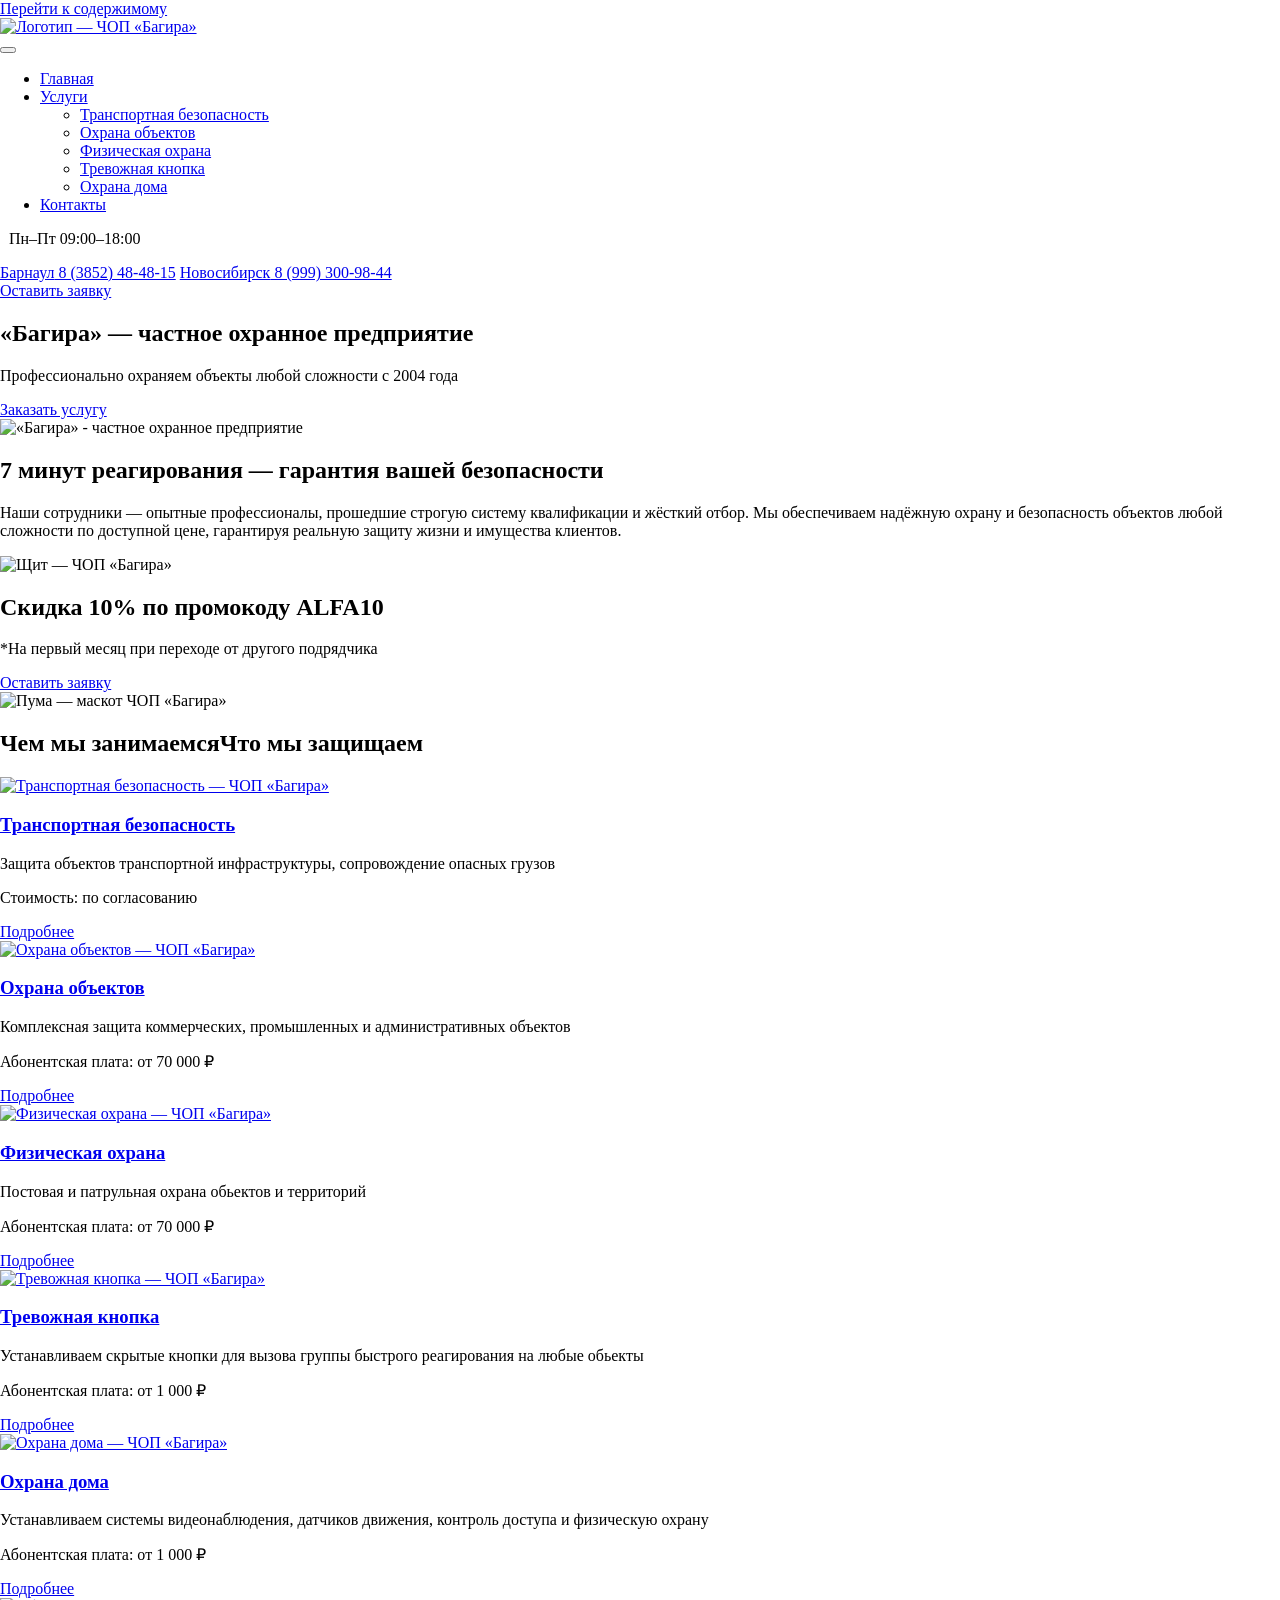
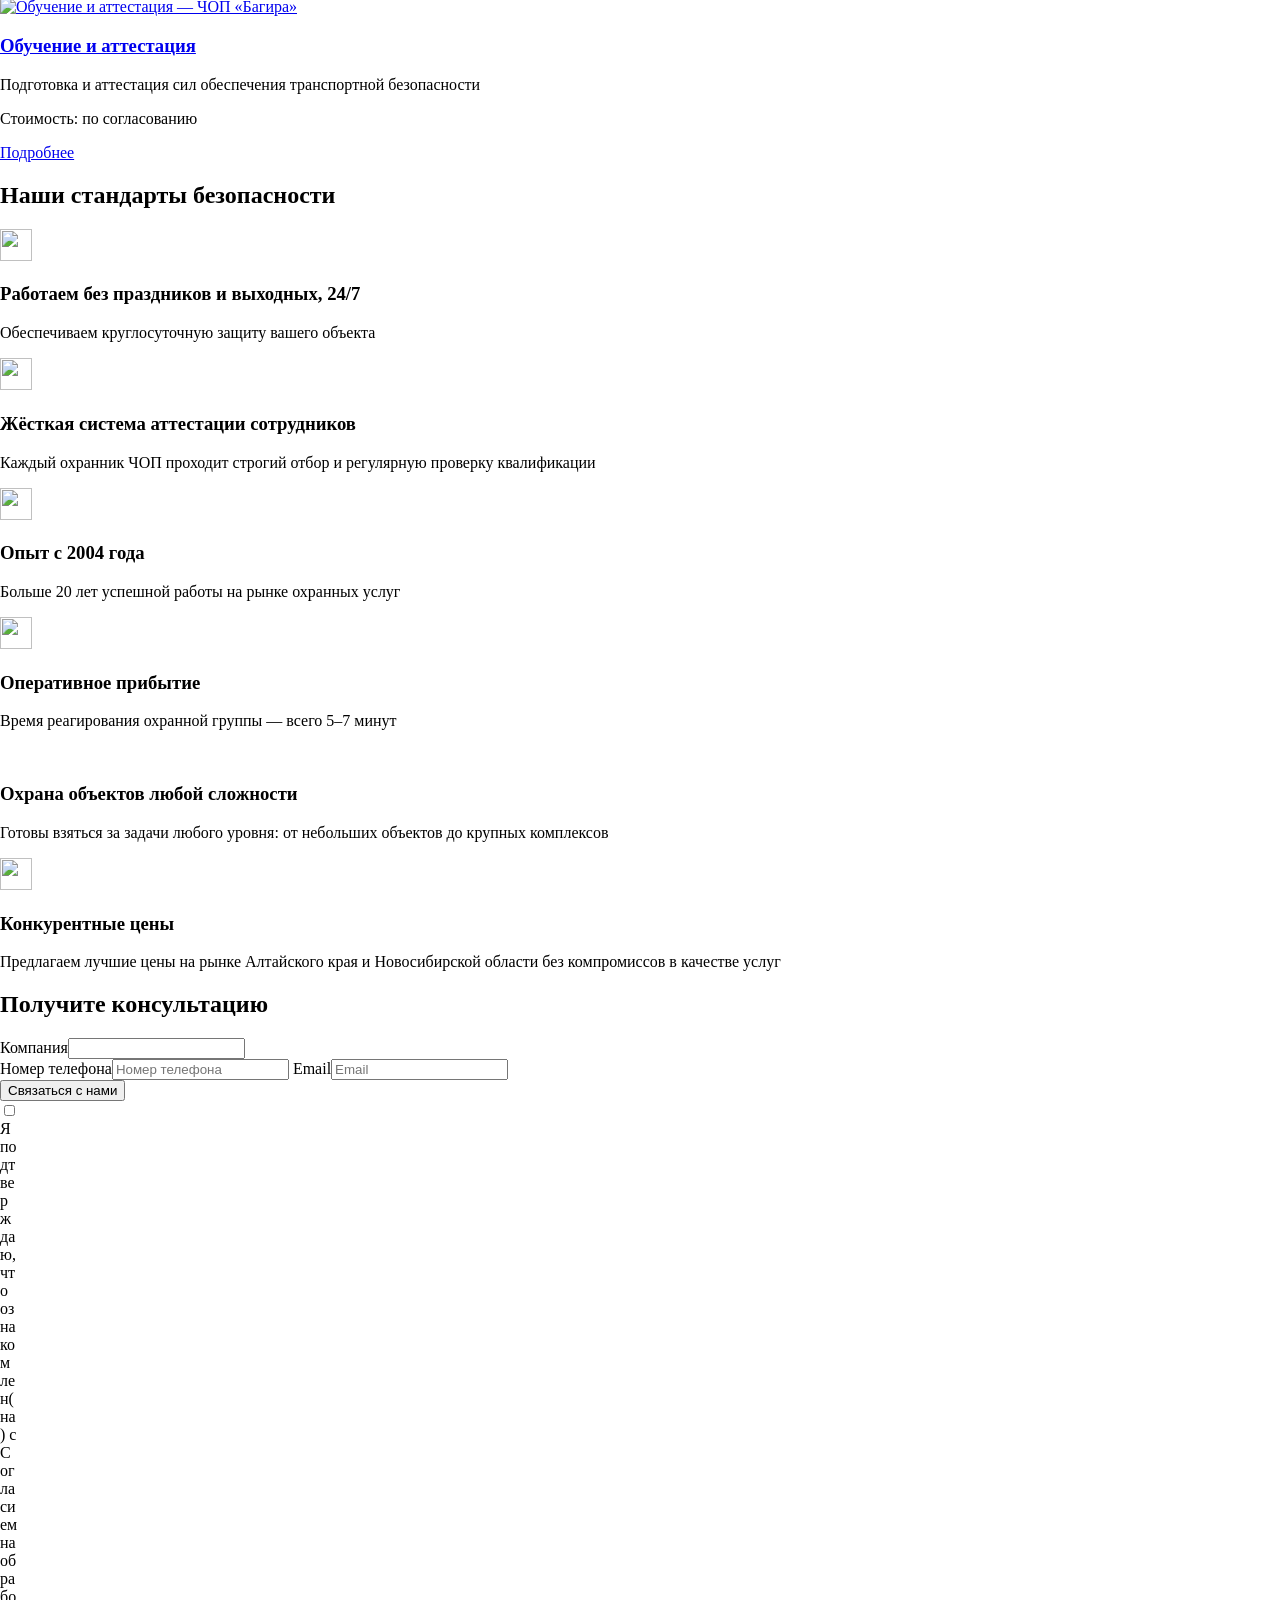
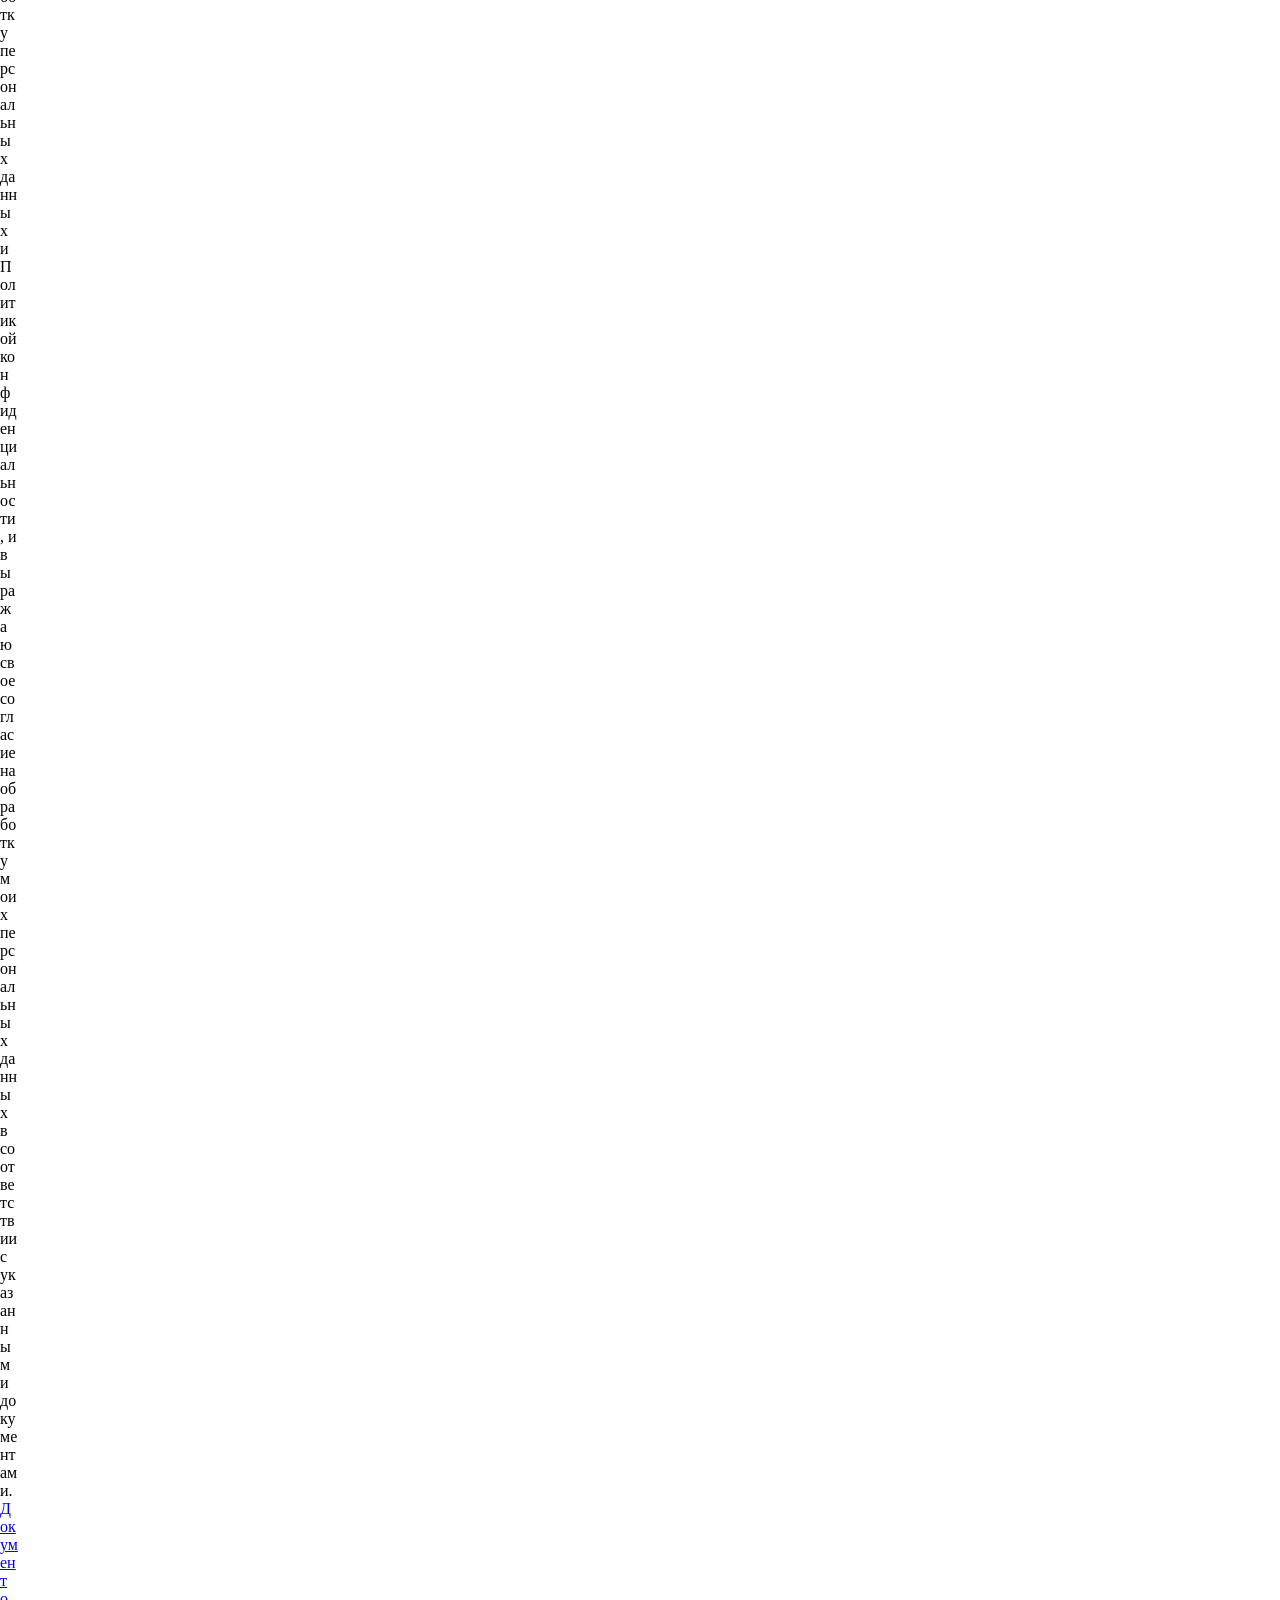
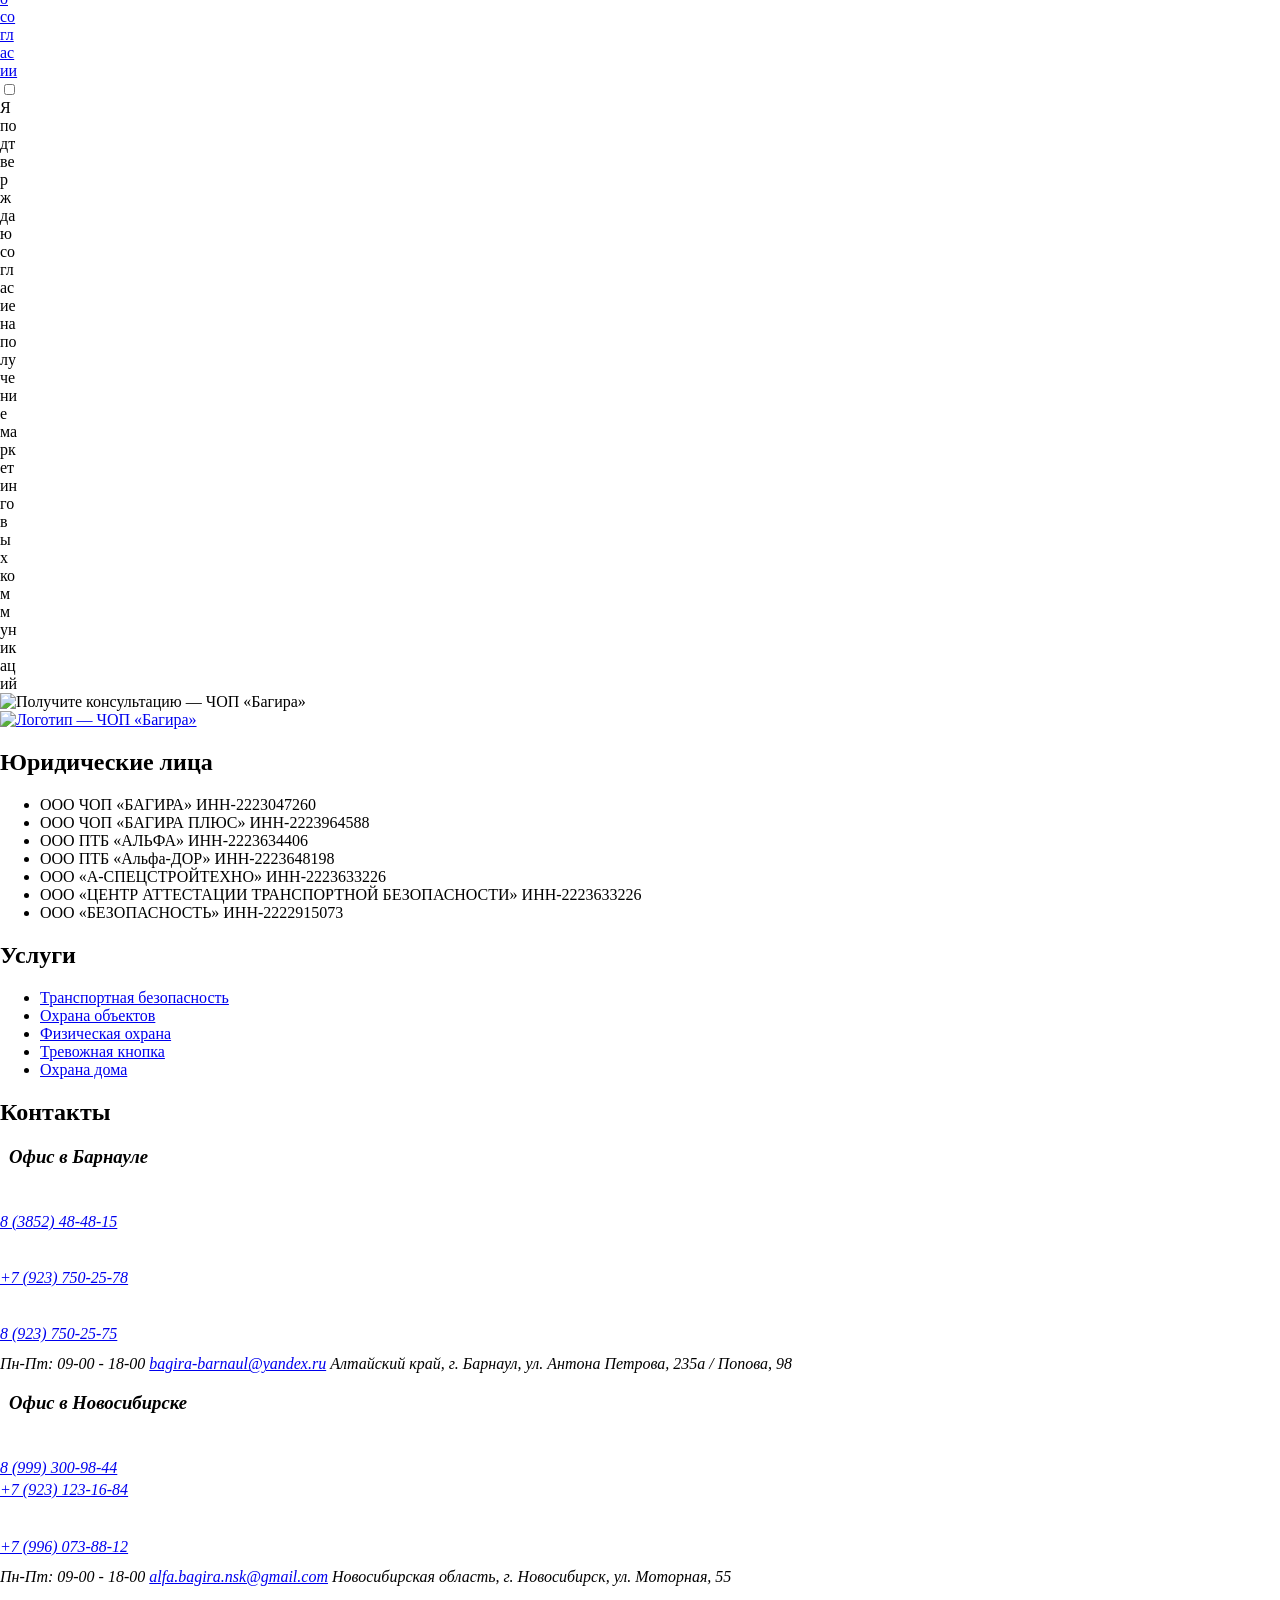
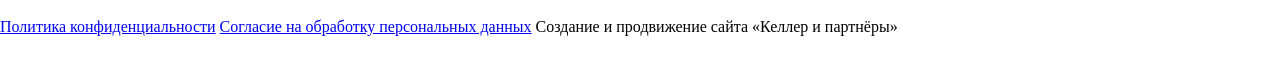
==== commit afa82fe9: "Finish remaining verified responsive corrections (V31)" ====
--- a/index.html
+++ b/index.html
@@ -56,7 +56,7 @@
 
 <link rel='stylesheet' id='bagira-fonts-css' href='/bagira-preview/wp-content/themes/bagira/assets/css/fonts.css?ver=1.0.0' media='all' />
 <link rel='stylesheet' id='bagira-style-css' href='/bagira-preview/wp-content/themes/bagira/style.css?ver=1.0.0' media='all' />
-<link rel='stylesheet' id='bagira-theme-css' href='/bagira-preview/wp-content/themes/bagira/assets/css/theme.css?ver=home-mobile-client-20261118-v4' media='all' />
+<link rel='stylesheet' id='bagira-theme-css' href='/bagira-preview/wp-content/themes/bagira/assets/css/theme.css?ver=github-preview-v31' media='all' />
 
 <meta name="generator" content="WordPress 7.1.3" />
 <script type="application/ld+json">{"@context":"https://schema.org","@graph":[{"@type":"Organization","@id":"/bagira-preview/#organization","name":"bagira","url":"/bagira-preview/","logo":"/bagira-preview/wp-content/themes/bagira/assets/icons/logo-header.svg"},{"@type":"LocalBusiness","@id":"/bagira-preview/#localbusiness","name":"bagira","url":"/bagira-preview/","parentOrganization":{"@id":"/bagira-preview/#organization"},"logo":"/bagira-preview/wp-content/themes/bagira/assets/icons/logo-header.svg"},{"@type":"WebSite","@id":"/bagira-preview/#website","url":"/bagira-preview/","name":"bagira","publisher":{"@id":"/bagira-preview/#organization"}},{"@type":"WebPage","@id":"/bagira-preview/#webpage","url":"/bagira-preview/","name":"ЧОП «Багира» — частное охранное предприятие","isPartOf":{"@id":"/bagira-preview/#website"},"about":{"@id":"/bagira-preview/#localbusiness"},"description":"7 минут реагирования — гарантия вашей безопасности. Охраняем объекты любой сложности с 2004 года. Получите скидку 10% на первый месяц при переходе от другого подрядчика."}]}</script>
@@ -250,7 +250,7 @@
 
 	<section id="services" class="services" aria-labelledby="services-title">
 		<div class="container">
-							<h2 id="services-title">Чем мы занимаемся</h2>
+							<h2 id="services-title"><span class="services-title__desktop">Чем мы занимаемся</span><span class="services-title__mobile">Что мы защищаем</span></h2>
 			
 							<div class="services__grid">
 																	<article class="service-card">
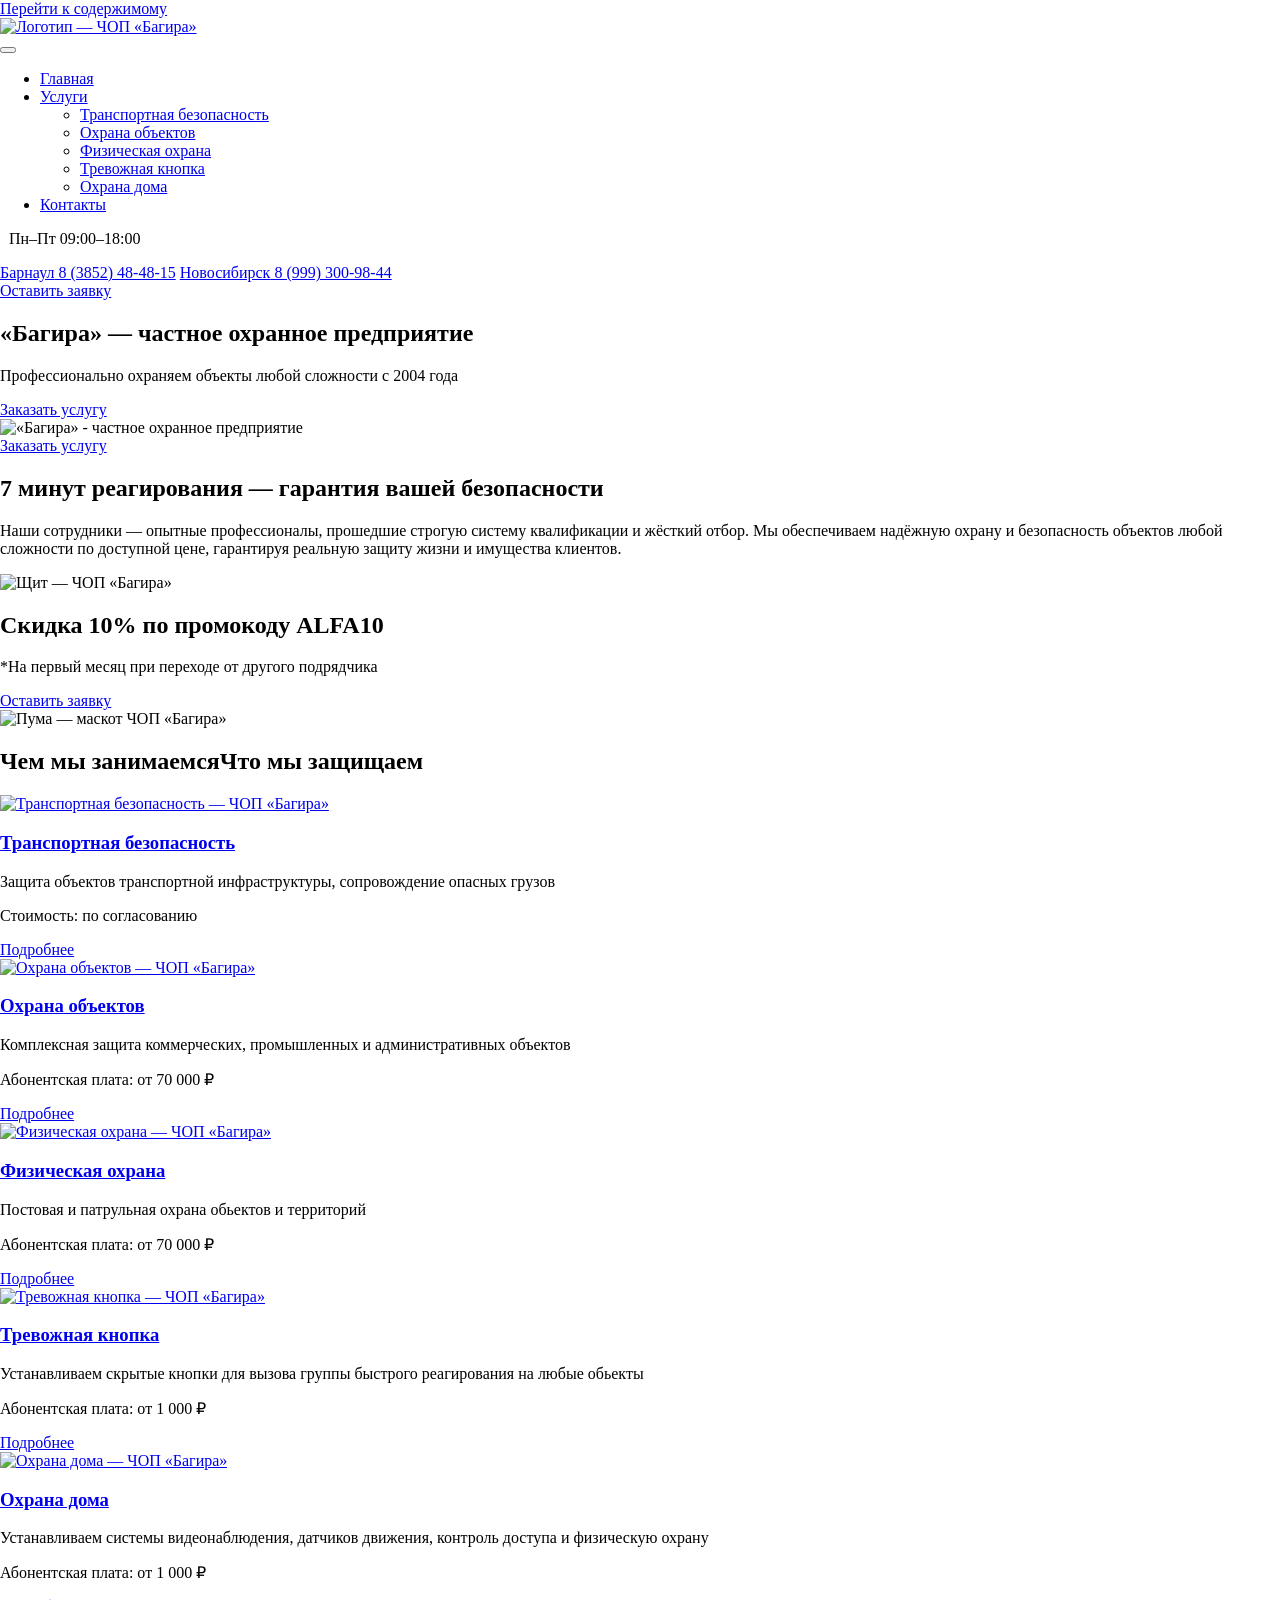
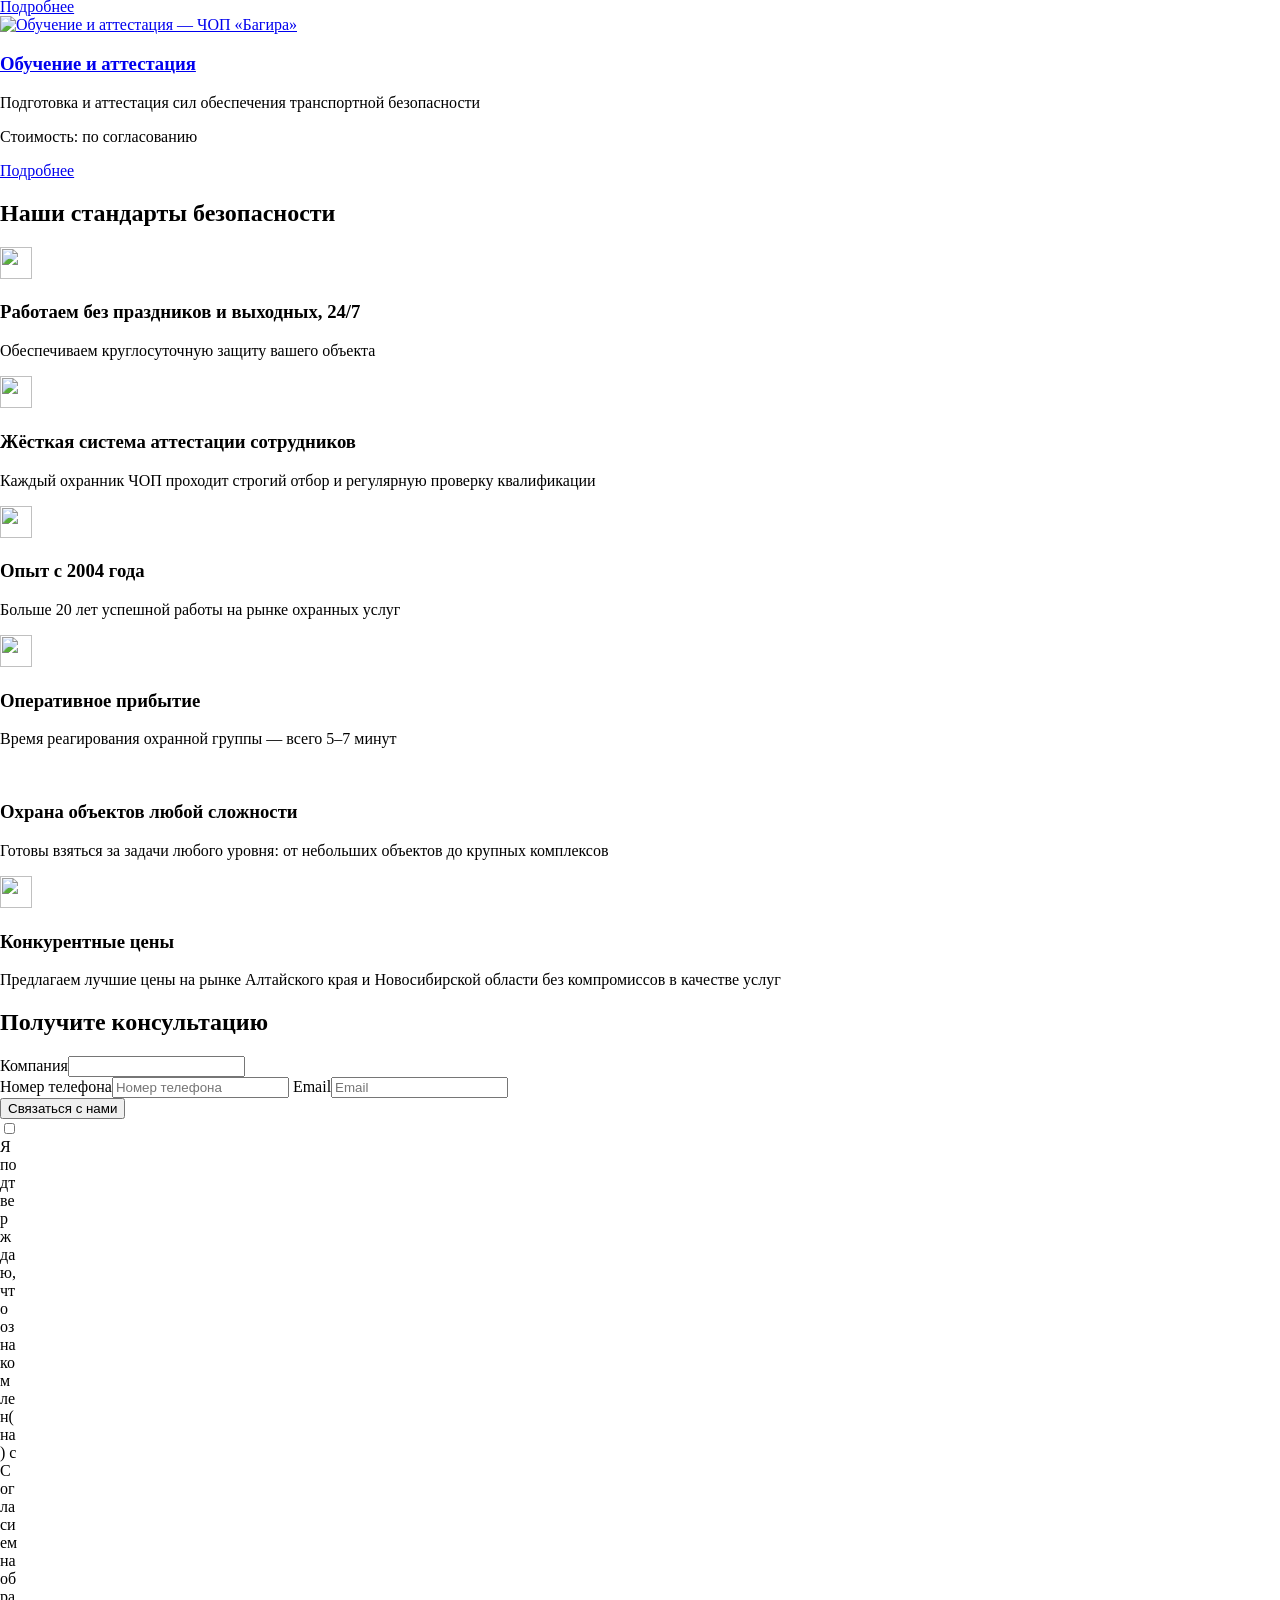
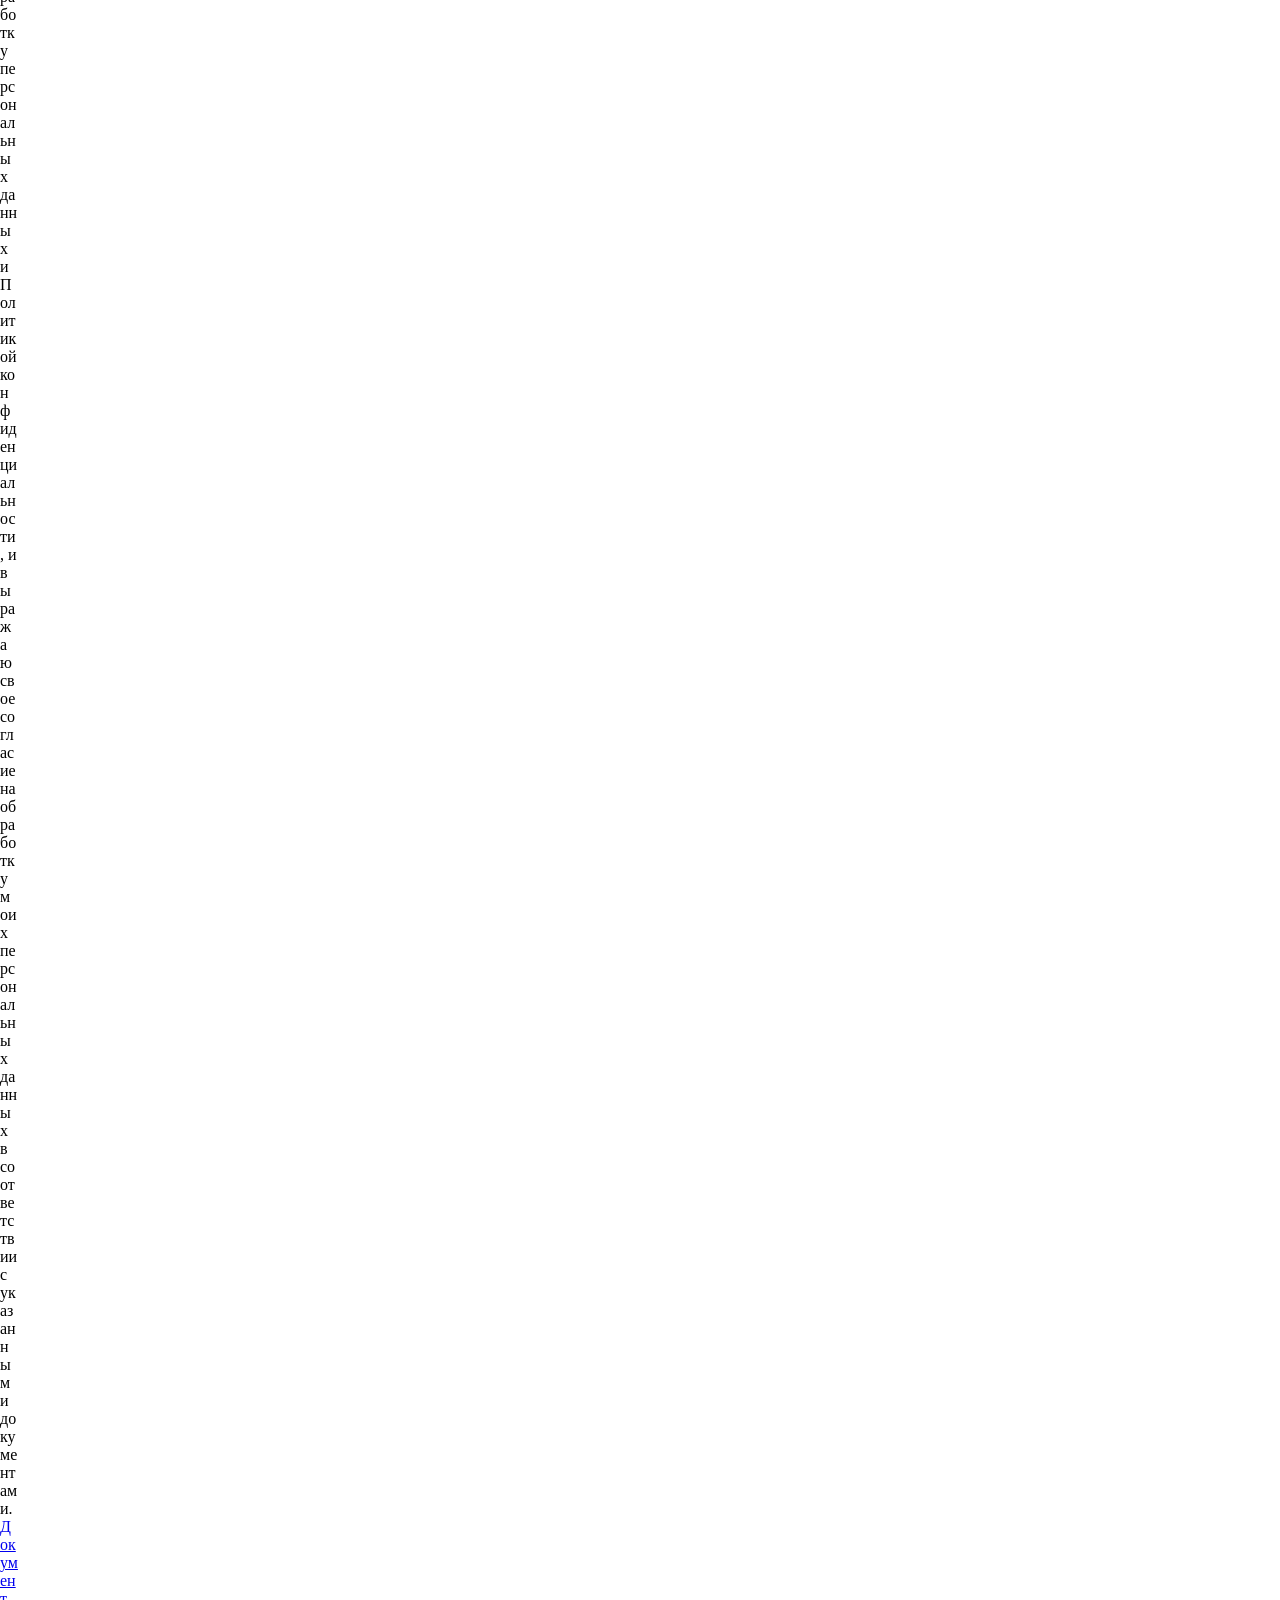
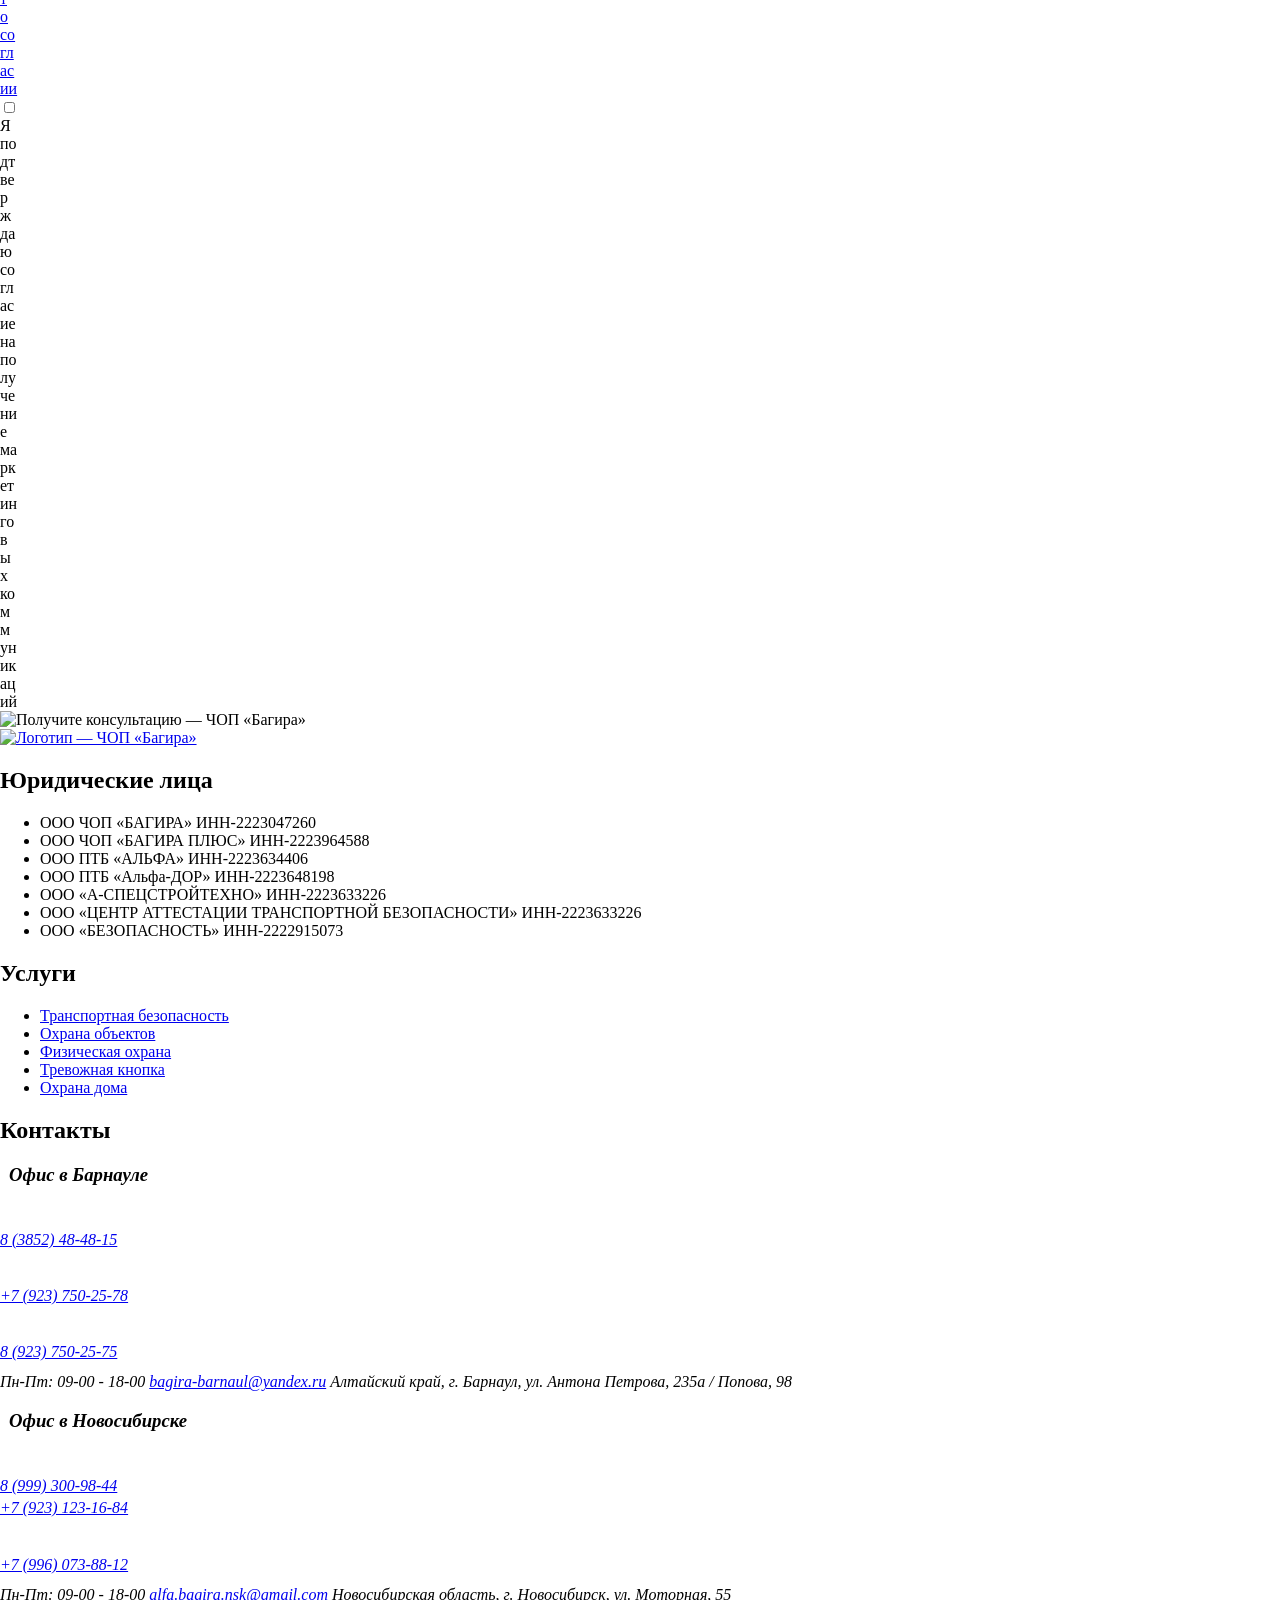
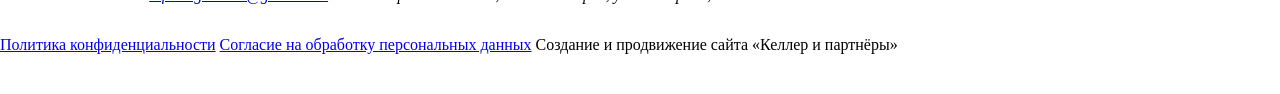
==== commit 890192c7: "Fix homepage CTA and mobile carousel clipping (V32)" ====
--- a/index.html
+++ b/index.html
@@ -56,7 +56,7 @@
 
 <link rel='stylesheet' id='bagira-fonts-css' href='/bagira-preview/wp-content/themes/bagira/assets/css/fonts.css?ver=1.0.0' media='all' />
 <link rel='stylesheet' id='bagira-style-css' href='/bagira-preview/wp-content/themes/bagira/style.css?ver=1.0.0' media='all' />
-<link rel='stylesheet' id='bagira-theme-css' href='/bagira-preview/wp-content/themes/bagira/assets/css/theme.css?ver=github-preview-v31' media='all' />
+<link rel='stylesheet' id='bagira-theme-css' href='/bagira-preview/wp-content/themes/bagira/assets/css/theme.css?ver=github-preview-v32' media='all' />
 
 <meta name="generator" content="WordPress 7.1.3" />
 <script type="application/ld+json">{"@context":"https://schema.org","@graph":[{"@type":"Organization","@id":"/bagira-preview/#organization","name":"bagira","url":"/bagira-preview/","logo":"/bagira-preview/wp-content/themes/bagira/assets/icons/logo-header.svg"},{"@type":"LocalBusiness","@id":"/bagira-preview/#localbusiness","name":"bagira","url":"/bagira-preview/","parentOrganization":{"@id":"/bagira-preview/#organization"},"logo":"/bagira-preview/wp-content/themes/bagira/assets/icons/logo-header.svg"},{"@type":"WebSite","@id":"/bagira-preview/#website","url":"/bagira-preview/","name":"bagira","publisher":{"@id":"/bagira-preview/#organization"}},{"@type":"WebPage","@id":"/bagira-preview/#webpage","url":"/bagira-preview/","name":"ЧОП «Багира» — частное охранное предприятие","isPartOf":{"@id":"/bagira-preview/#website"},"about":{"@id":"/bagira-preview/#localbusiness"},"description":"7 минут реагирования — гарантия вашей безопасности. Охраняем объекты любой сложности с 2004 года. Получите скидку 10% на первый месяц при переходе от другого подрядчика."}]}</script>
@@ -217,11 +217,12 @@
 			<div class="hero__content">
 									<h1 id="hero-title">«Багира» — частное охранное предприятие</h1>
 													<p class="hero__subtitle">Профессионально охраняем объекты любой сложности с 2004 года</p>
-													<a class="button button--primary" href="#consultation">Заказать услугу</a>
+									<a class="button button--primary hero__original-cta" href="#consultation">Заказать услугу</a>
 							</div>
 			<div class="hero__visual">
     <img src="/bagira-preview/wp-content/themes/bagira/assets/images/hero-asset-01.webp" alt="«Багира» - частное охранное предприятие" fetchpriority="high" width="657" height="675">
 </div>
+			<a class="button button--primary hero__mobile-cta" href="#consultation">Заказать услугу</a>
 		</div>
 	</section>
 
